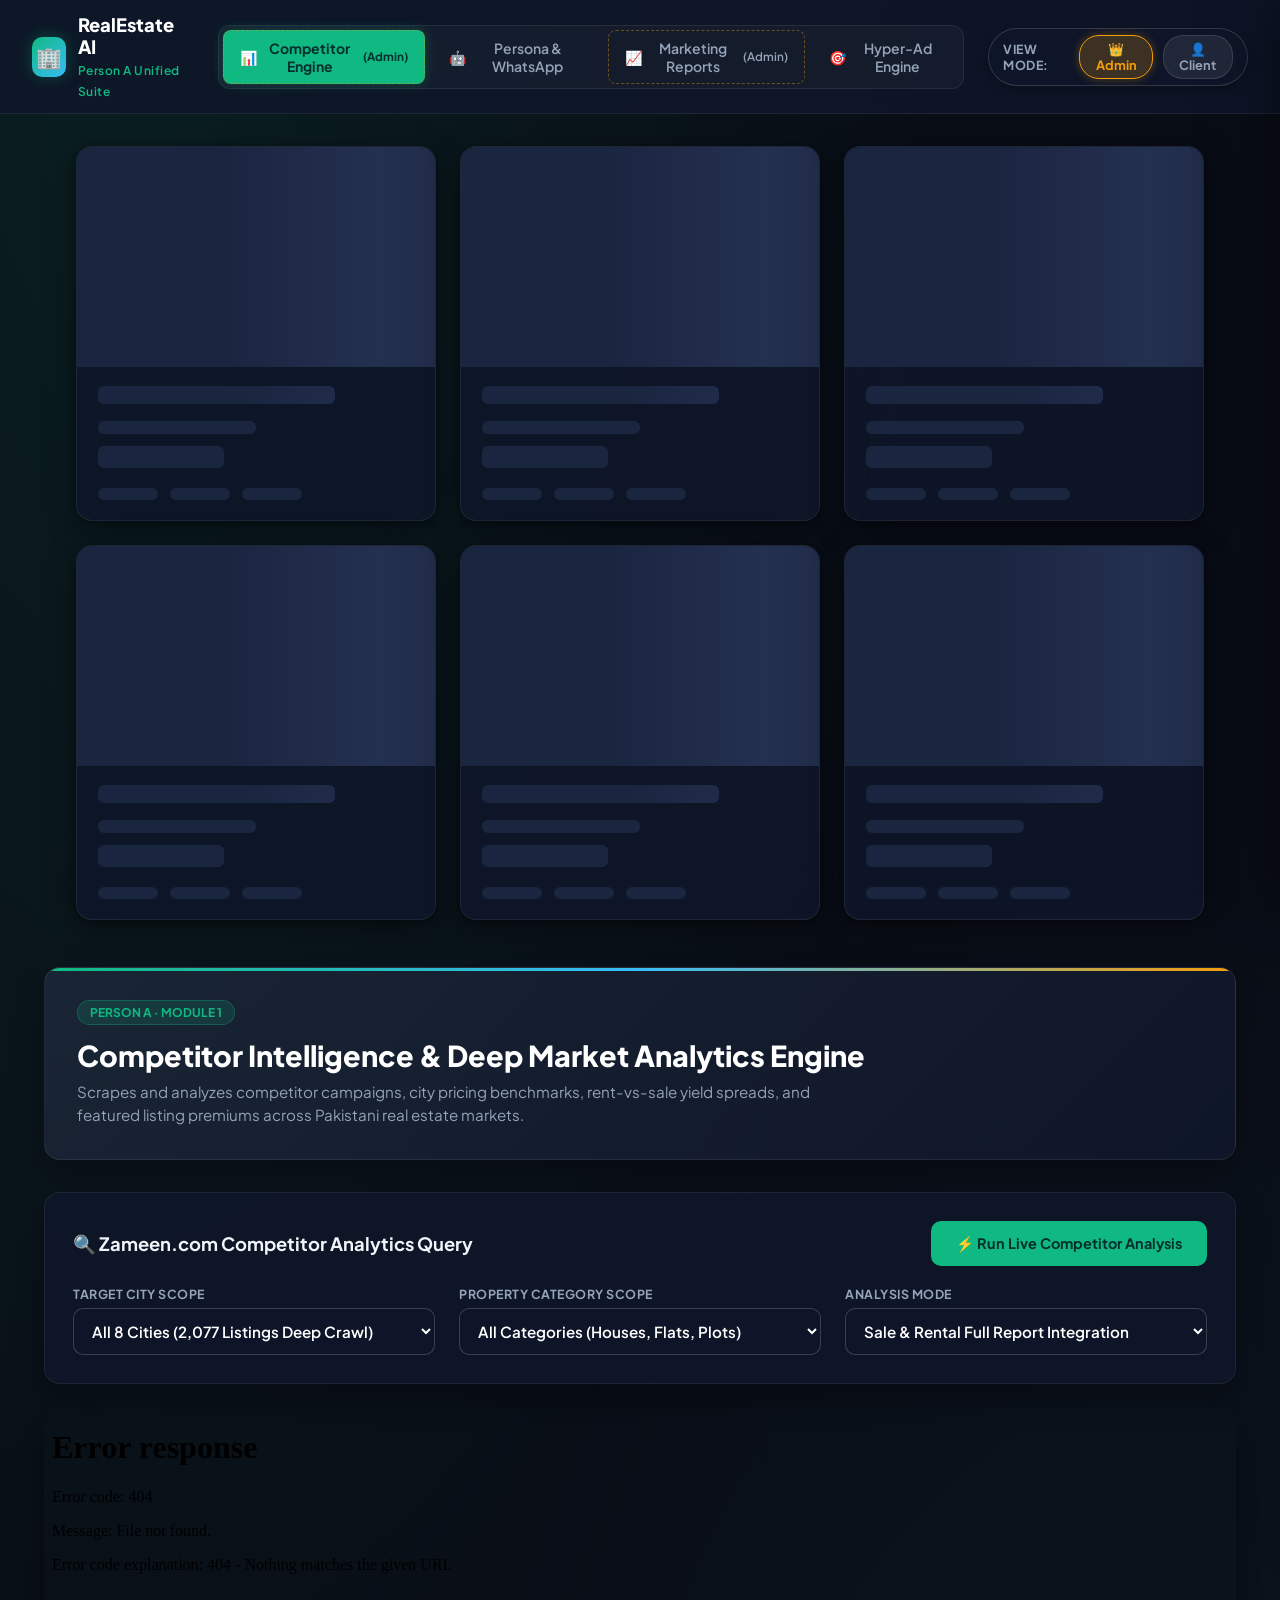
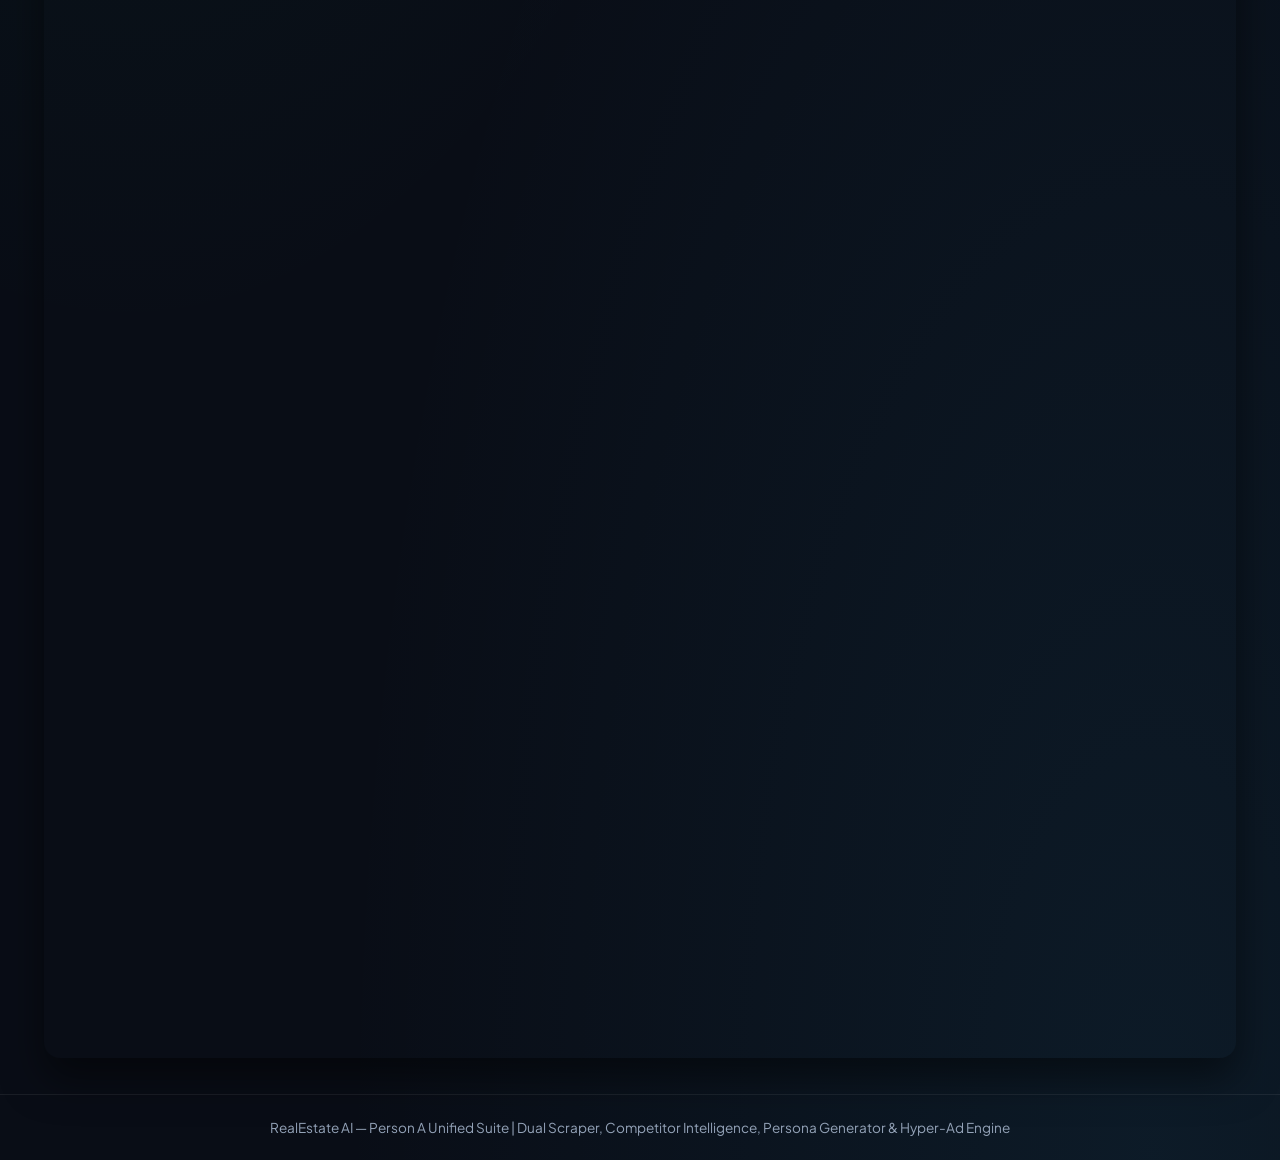
==== index.html @ 5a1445ab "Initial commit: AI Automation in Real Estate project" ====
<!DOCTYPE html>
<html lang="en">

<head>
  <meta charset="UTF-8">
  <meta name="viewport" content="width=device-width, initial-scale=1.0">
  <title>RealEstate AI — Person A Unified Intelligence & Lead Suite</title>
  <link rel="preconnect" href="https://fonts.googleapis.com">
  <link rel="preconnect" href="https://fonts.gstatic.com" crossorigin>
  <link href="https://fonts.googleapis.com/css2?family=Plus+Jakarta+Sans:wght@300;400;500;600;700;800&display=swap"
    rel="stylesheet">
  <style>
    :root {
      --bg-dark: #090d16;
      --card-bg: rgba(22, 30, 46, 0.75);
      --card-border: rgba(255, 255, 255, 0.08);
      --primary: #10b981;
      --primary-glow: rgba(16, 185, 129, 0.3);
      --secondary: #38bdf8;
      --accent: #f59e0b;
      --danger: #ef4444;
      --text-main: #f8fafc;
      --text-muted: #94a3b8;
      --radius: 16px;
    }

    * {
      box-sizing: border-box;
      margin: 0;
      padding: 0;
      font-family: 'Plus Jakarta Sans', sans-serif;
    }

    html {
      scroll-behavior: smooth;
    }

    ::selection {
      background: rgba(16, 185, 129, 0.35);
      color: #fff;
    }

    ::-webkit-scrollbar {
      width: 8px;
      height: 8px;
    }

    ::-webkit-scrollbar-track {
      background: var(--bg-dark);
    }

    ::-webkit-scrollbar-thumb {
      background: #253046;
      border-radius: 8px;
    }

    ::-webkit-scrollbar-thumb:hover {
      background: #324066;
    }

    body {
      background-color: var(--bg-dark);
      background-image:
        radial-gradient(circle at 10% 10%, rgba(16, 185, 129, 0.12) 0%, transparent 40%),
        radial-gradient(circle at 90% 90%, rgba(56, 189, 248, 0.10) 0%, transparent 40%);
      color: var(--text-main);
      min-height: 100vh;
      display: flex;
      flex-direction: column;
    }

    /* TOP NAVBAR */
    navbar {
      background: rgba(15, 23, 42, 0.85);
      backdrop-filter: blur(16px);
      border-bottom: 1px solid var(--card-border);
      position: sticky;
      top: 0;
      z-index: 1000;
      padding: 0.85rem 2rem;
      display: flex;
      align-items: center;
      justify-content: space-between;
      gap: 1.5rem;
    }

    .brand {
      display: flex;
      align-items: center;
      gap: 12px;
      text-decoration: none;
    }

    .brand-logo {
      width: 40px;
      height: 40px;
      border-radius: 10px;
      background: linear-gradient(135deg, var(--primary), var(--secondary));
      display: flex;
      align-items: center;
      justify-content: center;
      font-size: 1.3rem;
      box-shadow: 0 0 15px var(--primary-glow);
    }

    .brand-text h1 {
      font-size: 1.15rem;
      font-weight: 800;
      color: #fff;
      line-height: 1.2;
    }

    .brand-text span {
      font-size: 0.75rem;
      color: var(--primary);
      font-weight: 600;
      letter-spacing: 0.5px;
    }

    /* NAV TABS */
    .nav-tabs {
      display: flex;
      align-items: center;
      gap: 8px;
      background: rgba(255, 255, 255, 0.03);
      padding: 4px;
      border-radius: 12px;
      border: 1px solid rgba(255, 255, 255, 0.08);
    }

    .nav-tab {
      padding: 8px 16px;
      border-radius: 8px;
      font-size: 0.875rem;
      font-weight: 600;
      color: var(--text-muted);
      cursor: pointer;
      border: none;
      background: transparent;
      transition: all 0.2s ease;
      display: flex;
      align-items: center;
      gap: 6px;
    }

    .nav-tab:hover {
      color: #fff;
      background: rgba(255, 255, 255, 0.05);
    }

    .nav-tab.active {
      background: var(--primary);
      color: #042f2e;
      box-shadow: 0 0 12px var(--primary-glow);
      font-weight: 700;
    }

    .nav-tab.admin-only {
      border: 1px dashed rgba(245, 158, 11, 0.4);
    }

    /* ROLE SWITCHER */
    .role-switcher {
      display: flex;
      align-items: center;
      gap: 10px;
      background: rgba(15, 23, 42, 0.9);
      padding: 6px 14px;
      border-radius: 30px;
      border: 1px solid rgba(255, 255, 255, 0.15);
      box-shadow: 0 4px 12px rgba(0, 0, 0, 0.3);
    }

    .role-label {
      font-size: 0.78rem;
      font-weight: 700;
      color: var(--text-muted);
      text-transform: uppercase;
      letter-spacing: 0.5px;
    }

    .switch-btn {
      background: rgba(255, 255, 255, 0.08);
      border: 1px solid rgba(255, 255, 255, 0.12);
      color: var(--text-muted);
      padding: 5px 12px;
      border-radius: 20px;
      font-size: 0.8rem;
      font-weight: 700;
      cursor: pointer;
      transition: all 0.2s ease;
    }

    .switch-btn.active-admin {
      background: rgba(245, 158, 11, 0.2);
      border-color: var(--accent);
      color: var(--accent);
      box-shadow: 0 0 10px rgba(245, 158, 11, 0.3);
    }

    .switch-btn.active-client {
      background: rgba(56, 189, 248, 0.2);
      border-color: var(--secondary);
      color: var(--secondary);
      box-shadow: 0 0 10px rgba(56, 189, 248, 0.3);
    }

    /* MAIN CONTAINER */
    .main-container {
      max-width: 1240px;
      width: 100%;
      margin: 2rem auto;
      padding: 0 1.5rem;
      flex-grow: 1;
    }

    /* MODULE VIEWS */
    .module-view {
      display: none;
      animation: viewFade 0.4s cubic-bezier(0.16, 1, 0.3, 1) forwards;
    }

    .module-view.active {
      display: block;
    }

    @keyframes viewFade {
      from {
        opacity: 0;
        transform: translateY(12px);
      }

      to {
        opacity: 1;
        transform: translateY(0);
      }
    }

    /* MODULE HEADER BANNER */
    .module-banner {
      background: linear-gradient(135deg, rgba(30, 41, 59, 0.8) 0%, rgba(15, 23, 42, 0.9) 100%);
      border: 1px solid var(--card-border);
      border-radius: var(--radius);
      padding: 2rem;
      margin-bottom: 2rem;
      position: relative;
      overflow: hidden;
      box-shadow: 0 12px 30px rgba(0, 0, 0, 0.3);
    }

    .module-banner::before {
      content: '';
      position: absolute;
      top: 0;
      left: 0;
      right: 0;
      height: 3px;
      background: linear-gradient(90deg, var(--primary), var(--secondary), var(--accent));
    }

    .banner-badge {
      display: inline-flex;
      align-items: center;
      gap: 6px;
      background: rgba(16, 185, 129, 0.15);
      border: 1px solid rgba(16, 185, 129, 0.3);
      color: var(--primary);
      padding: 4px 12px;
      border-radius: 20px;
      font-size: 0.75rem;
      font-weight: 700;
      text-transform: uppercase;
      margin-bottom: 0.75rem;
    }

    .banner-title {
      font-size: 1.8rem;
      font-weight: 800;
      color: #fff;
      margin-bottom: 0.5rem;
    }

    .banner-subtitle {
      color: var(--text-muted);
      font-size: 0.95rem;
      max-width: 750px;
      line-height: 1.5;
    }

    /* CARD STYLES */
    .card {
      background: var(--card-bg);
      backdrop-filter: blur(16px);
      border: 1px solid var(--card-border);
      border-radius: var(--radius);
      padding: 1.75rem;
      margin-bottom: 1.5rem;
      box-shadow: 0 14px 30px rgba(0, 0, 0, 0.3);
      transition: border-color 0.25s ease, box-shadow 0.25s ease;
    }

    .card-header {
      font-size: 1.15rem;
      font-weight: 700;
      margin-bottom: 1.25rem;
      display: flex;
      align-items: center;
      justify-content: space-between;
    }

    /* GRID LAYOUTS */
    .grid-2 {
      display: grid;
      grid-template-columns: 1fr 1fr;
      gap: 1.5rem;
    }

    .grid-3 {
      display: grid;
      grid-template-columns: repeat(3, 1fr);
      gap: 1.5rem;
    }

    .grid-4 {
      display: grid;
      grid-template-columns: repeat(4, 1fr);
      gap: 1.25rem;
    }

    @media (max-width: 900px) {

      .grid-2,
      .grid-3,
      .grid-4 {
        grid-template-columns: 1fr;
      }
    }

    /* KPI STAT CARDS */
    .kpi-card {
      background: rgba(15, 23, 42, 0.7);
      border: 1px solid rgba(255, 255, 255, 0.1);
      border-radius: 14px;
      padding: 1.25rem;
      display: flex;
      flex-direction: column;
      gap: 8px;
    }

    .kpi-icon {
      font-size: 1.5rem;
    }

    .kpi-label {
      font-size: 0.8rem;
      font-weight: 700;
      color: var(--text-muted);
      text-transform: uppercase;
      letter-spacing: 0.5px;
    }

    .kpi-value {
      font-size: 1.6rem;
      font-weight: 800;
      color: #fff;
    }

    .kpi-trend {
      font-size: 0.8rem;
      font-weight: 600;
      color: var(--primary);
      display: flex;
      align-items: center;
      gap: 4px;
    }

    /* BUTTON STYLES */
    .btn {
      padding: 12px 24px;
      border-radius: 10px;
      font-weight: 700;
      font-size: 0.9rem;
      cursor: pointer;
      border: 1px solid transparent;
      transition: all 0.2s ease;
      display: inline-flex;
      align-items: center;
      gap: 8px;
    }

    .btn-primary {
      background: var(--primary);
      color: #042f2e;
    }

    .btn-primary:hover {
      background: #34d399;
      box-shadow: 0 0 20px var(--primary-glow);
    }

    .btn-secondary {
      background: rgba(255, 255, 255, 0.08);
      border-color: rgba(255, 255, 255, 0.12);
      color: #fff;
    }

    /* FORM CONTROLS */
    .form-control {
      width: 100%;
      background: rgba(15, 23, 42, 0.8);
      border: 1px solid rgba(255, 255, 255, 0.18);
      border-radius: 10px;
      padding: 12px 14px;
      color: #fff;
      font-size: 0.95rem;
      font-weight: 600;
      outline: none;
      transition: all 0.2s ease;
    }

    /* LOADING OVERLAY ANIMATION */
    .loader-box {
      background: rgba(15, 23, 42, 0.95);
      border: 1px solid var(--primary);
      border-radius: 16px;
      padding: 3rem 2rem;
      text-align: center;
      box-shadow: 0 0 30px var(--primary-glow);
      display: flex;
      flex-direction: column;
      align-items: center;
      gap: 1.25rem;
      margin-bottom: 2rem;
    }

    .spinner-ring {
      width: 60px;
      height: 60px;
      border: 5px solid rgba(16, 185, 129, 0.15);
      border-top-color: var(--primary);
      border-right-color: var(--secondary);
      border-radius: 50%;
      animation: spin 0.8s linear infinite;
    }

    @keyframes spin {
      to {
        transform: rotate(360deg);
      }
    }

    /* AD PREVIEW CANVAS */
    .ad-card {
      background: #0f172a;
      border: 1px solid rgba(255, 255, 255, 0.15);
      border-radius: 16px;
      overflow: hidden;
      box-shadow: 0 16px 32px rgba(0, 0, 0, 0.5);
    }

    .ad-header {
      padding: 1rem;
      display: flex;
      align-items: center;
      gap: 10px;
      border-bottom: 1px solid rgba(255, 255, 255, 0.08);
    }

    .ad-avatar {
      width: 36px;
      height: 36px;
      border-radius: 50%;
      background: linear-gradient(135deg, var(--primary), var(--secondary));
      display: flex;
      align-items: center;
      justify-content: center;
      font-weight: 800;
      color: #000;
    }

    .ad-body {
      padding: 1.25rem;
    }

    .ad-creative-box {
      height: 220px;
      background: linear-gradient(135deg, #1e293b 0%, #0f172a 100%);
      border-radius: 12px;
      margin: 1rem 0;
      padding: 1.5rem;
      display: flex;
      flex-direction: column;
      justify-content: space-between;
      border: 1px solid rgba(255, 255, 255, 0.1);
    }

    .ad-tag {
      align-self: flex-start;
      background: rgba(16, 185, 129, 0.2);
      border: 1px solid var(--primary);
      color: var(--primary);
      font-size: 0.75rem;
      font-weight: 800;
      padding: 4px 10px;
      border-radius: 20px;
      text-transform: uppercase;
    }

    .ad-headline {
      font-size: 1.3rem;
      font-weight: 800;
      color: #fff;
      line-height: 1.3;
    }

    .ad-footer {
      padding: 1rem 1.25rem;
      background: rgba(255, 255, 255, 0.02);
      border-top: 1px solid rgba(255, 255, 255, 0.08);
      display: flex;
      justify-content: space-between;
      align-items: center;
    }

    /* RESTRICTED ACCESS SCREEN */
    .restricted-box {
      text-align: center;
      padding: 4rem 2rem;
      background: rgba(15, 23, 42, 0.7);
      border: 1px dashed rgba(239, 68, 68, 0.4);
      border-radius: var(--radius);
    }

    .restricted-icon {
      font-size: 3rem;
      margin-bottom: 1rem;
    }

    /* FOOTER */
    footer {
      border-top: 1px solid var(--card-border);
      padding: 1.5rem;
      text-align: center;
      font-size: 0.85rem;
      color: var(--text-muted);
      margin-top: auto;
    }

    /* ── Virtual HD Tour button on property cards ─────────────────────────────── */
    .btn-hd-tour {
      padding: 8px 14px;
      border-radius: 8px;
      font-size: 0.8rem;
      font-weight: 700;
      cursor: pointer;
      border: 1px solid rgba(56, 189, 248, 0.5);
      background: rgba(56, 189, 248, 0.1);
      color: #38bdf8;
      transition: all 0.2s ease;
      white-space: nowrap;
    }

    .btn-hd-tour:hover {
      background: rgba(56, 189, 248, 0.22);
      border-color: #38bdf8;
      box-shadow: 0 0 12px rgba(56, 189, 248, 0.3);
      transform: translateY(-1px);
    }

    /* ── HD Tour Side Panel ─────────────────────────────────────────────── */
    #hdTourOverlay {
      display: none;
      position: fixed;
      inset: 0;
      background: rgba(0, 0, 0, 0.65);
      z-index: 9000;
      backdrop-filter: blur(4px);
    }

    #hdTourPanel {
      position: fixed;
      top: 0;
      right: -700px;
      width: min(680px, 96vw);
      height: 100vh;
      background: #0f172a;
      border-left: 1px solid rgba(56, 189, 248, 0.25);
      box-shadow: -20px 0 60px rgba(0, 0, 0, 0.6);
      z-index: 9001;
      display: flex;
      flex-direction: column;
      transition: right 0.4s cubic-bezier(.16, 1, .3, 1);
      overflow: hidden;
    }

    #hdTourPanel.open {
      right: 0;
    }

    .hd-tour-header {
      padding: 1.2rem 1.5rem;
      background: linear-gradient(135deg, #0a1628, #0f1f3d);
      border-bottom: 1px solid rgba(56, 189, 248, 0.2);
      display: flex;
      justify-content: space-between;
      align-items: center;
    }

    .hd-tour-header h2 {
      font-size: 1.1rem;
      font-weight: 800;
      color: #fff;
      display: flex;
      align-items: center;
      gap: 0.5rem;
    }

    .hd-tour-close {
      background: rgba(255, 255, 255, 0.08);
      border: none;
      color: #94a3b8;
      width: 34px;
      height: 34px;
      border-radius: 8px;
      cursor: pointer;
      font-size: 1.1rem;
      transition: all .2s;
    }

    .hd-tour-close:hover {
      background: rgba(239, 68, 68, 0.15);
      color: #f87171;
    }

    #hdTourBody {
      flex: 1;
      overflow-y: auto;
      padding: 1rem 1.2rem;
    }

    #hdTourBody::-webkit-scrollbar {
      width: 6px;
    }

    #hdTourBody::-webkit-scrollbar-track {
      background: #0f172a;
    }

    #hdTourBody::-webkit-scrollbar-thumb {
      background: #253046;
      border-radius: 4px;
    }

    .sector-tour-item {
      margin-bottom: 1rem;
      border: 1px solid rgba(255, 255, 255, 0.07);
      border-radius: 14px;
      overflow: hidden;
      transition: border-color .2s;
    }

    .sector-tour-item.active {
      border-color: rgba(56, 189, 248, 0.45);
    }

    .sector-tour-toggle {
      width: 100%;
      padding: 1rem 1.2rem;
      background: rgba(255, 255, 255, 0.04);
      border: none;
      cursor: pointer;
      text-align: left;
      display: flex;
      align-items: center;
      justify-content: space-between;
      color: #f1f5f9;
      font-family: inherit;
      transition: background .2s;
    }

    .sector-tour-toggle:hover {
      background: rgba(56, 189, 248, 0.08);
    }

    .sector-tour-toggle .stl {
      font-size: 1rem;
      font-weight: 700;
    }

    .sector-tour-toggle .stag {
      font-size: 0.75rem;
      color: #64748b;
      margin-top: 2px;
    }

    .sector-tour-toggle .arr {
      color: #38bdf8;
      font-size: 1rem;
      transition: transform .3s;
    }

    .sector-tour-item.active .arr {
      transform: rotate(180deg);
    }

    .sector-tour-body {
      display: none;
      padding: 1rem;
      background: rgba(0, 0, 0, 0.15);
    }

    .sector-tour-item.active .sector-tour-body {
      display: block;
    }

    .sector-video-frame {
      width: 100%;
      aspect-ratio: 16/9;
      border-radius: 10px;
      overflow: hidden;
      border: 1px solid rgba(56, 189, 248, 0.2);
      margin-bottom: 0.9rem;
    }

    .sector-video-frame iframe {
      width: 100%;
      height: 100%;
      border: none;
    }

    .sector-desc {
      font-size: 0.85rem;
      color: #94a3b8;
      line-height: 1.7;
    }

    .hd-tour-loading {
      text-align: center;
      padding: 3rem;
      color: #475569;
      font-size: 0.9rem;
    }
  </style>
  <link rel="stylesheet" href="/static/css/luxury_theme.css">
</head>

<body>

  <!-- TOP NAVBAR -->
  <navbar>
    <a href="#" class="brand">
      <div class="brand-logo">🏢</div>
      <div class="brand-text">
        <h1>RealEstate AI</h1>
        <span>Person A Unified Suite</span>
      </div>
    </a>

    <!-- NAVIGATION TABS -->
    <div class="nav-tabs">
      <button class="nav-tab admin-only" id="tabMod1" onclick="switchTab('mod1')">
        <span>📊</span> Competitor Engine <small>(Admin)</small>
      </button>
      <button class="nav-tab" id="tabMod3" onclick="switchTab('mod3')">
        <span>🤖</span> Persona &amp; WhatsApp
      </button>
      <button class="nav-tab admin-only" id="tabMod5" onclick="switchTab('mod5')">
        <span>📈</span> Marketing Reports <small>(Admin)</small>
      </button>
      <button class="nav-tab" id="tabMod8" onclick="switchTab('mod8')">
        <span>🎯</span> Hyper-Ad Engine
      </button>
    </div>

    <!-- ROLE SWITCHER -->
    <div class="role-switcher">
      <span class="role-label">View Mode:</span>
      <button class="switch-btn active-admin" id="btnRoleAdmin" onclick="setRole('admin')">👑 Admin</button>
      <button class="switch-btn" id="btnRoleClient" onclick="setRole('client')">👤 Client</button>
    </div>
  </navbar>

  <!-- MAIN CONTAINER -->
  <div class="main-container">
    <section id="propertyShowcase" class="property-showcase"></section>

    <!-- ================================================================= -->
    <!-- MODULE 1: COMPETITOR INTELLIGENCE ENGINE (ADMIN ONLY) -->
    <!-- ================================================================= -->
    <div class="module-view" id="viewMod1">
      <div class="module-banner">
        <div class="banner-badge">Person A · Module 1</div>
        <div class="banner-title">Competitor Intelligence &amp; Deep Market Analytics Engine</div>
        <div class="banner-subtitle">
          Scrapes and analyzes competitor campaigns, city pricing benchmarks, rent-vs-sale yield spreads, and featured
          listing premiums across Pakistani real estate markets.
        </div>
      </div>

      <!-- ADMIN CHECK WRAPPER -->
      <div id="adminContentMod1">
        <!-- FILTER CONTROLS -->
        <div class="card">
          <div class="card-header">
            <span>🔍 Zameen.com Competitor Analytics Query</span>
            <button class="btn btn-primary" id="btnRunComp" onclick="runCompetitorAnalysis()">
              ⚡ Run Live Competitor Analysis
            </button>
          </div>

          <div class="grid-3">
            <div>
              <label class="role-label" style="display:block; margin-bottom:6px;">Target City Scope</label>
              <select class="form-control" id="compCity">
                <option value="All">All 8 Cities (2,077 Listings Deep Crawl)</option>
                <option value="Islamabad">Islamabad (Capital Zone)</option>
                <option value="Karachi">Karachi (Commercial Powerhouse)</option>
                <option value="Lahore">Lahore (Cultural Hub)</option>
                <option value="Rawalpindi">Rawalpindi (Twin City Hub)</option>
                <option value="Faisalabad">Faisalabad</option>
                <option value="Multan">Multan</option>
                <option value="Peshawar">Peshawar</option>
                <option value="Quetta">Quetta</option>
              </select>
            </div>

            <div>
              <label class="role-label" style="display:block; margin-bottom:6px;">Property Category Scope</label>
              <select class="form-control" id="compType">
                <option value="All">All Categories (Houses, Flats, Plots)</option>
                <option value="House">Houses &amp; Independent Villas</option>
                <option value="Flat">Flats &amp; Urban Apartments</option>
              </select>
            </div>

            <div>
              <label class="role-label" style="display:block; margin-bottom:6px;">Analysis Mode</label>
              <select class="form-control" id="compMode">
                <option value="all">Sale &amp; Rental Full Report Integration</option>
                <option value="for_sale">For Sale Market Deep-Dive</option>
                <option value="for_rent">Rental Yield &amp; Monthly Rent Intelligence</option>
              </select>
            </div>
          </div>
        </div>

        <!-- PROGRESS LOADER OVERLAY -->
        <div class="loader-box" id="compLoader" style="display:none; flex-direction:column; gap:1.5rem; padding:3rem;">
          <!-- Top icon + heading -->
          <div style="text-align:center;">
            <div
              style="font-size:2.5rem; margin-bottom:0.5rem; animation: spinGlow 2s linear infinite; display:inline-block;">
              🤖</div>
            <h3 style="font-size:1.35rem; font-weight:800; color:#fff; margin-bottom:4px;">
              Scraping &amp; Analyzing Zameen.com Competitor Inventory...
            </h3>
            <p id="loaderStatusText" style="color:var(--primary); font-weight:600; font-size:0.9rem;">
              📡 Initializing live Zameen.com connection...
            </p>
          </div>

          <!-- Progress bar -->
          <div style="width:100%; max-width:600px; margin:0 auto;">
            <div style="display:flex; justify-content:space-between; align-items:center; margin-bottom:8px;">
              <span
                style="font-size:0.8rem; color:var(--text-muted); font-weight:600; text-transform:uppercase; letter-spacing:0.5px;"
                id="progressLabel">Starting...</span>
              <span style="font-size:1.1rem; font-weight:800; color:var(--primary);" id="progressPct">0%</span>
            </div>
            <div
              style="width:100%; height:14px; background:rgba(255,255,255,0.06); border-radius:99px; overflow:hidden; border:1px solid rgba(255,255,255,0.08); position:relative;">
              <div id="progressBarFill"
                style="height:100%; width:0%; border-radius:99px; background:linear-gradient(90deg,#10b981,#38bdf8,#10b981); background-size:200% 100%; transition:width 0.6s ease; animation:barShimmer 2s linear infinite;">
              </div>
            </div>
            <div
              style="display:flex; justify-content:space-between; margin-top:6px; font-size:0.72rem; color:var(--text-muted);">
              <span>0%</span><span>25%</span><span>50%</span><span>75%</span><span>100%</span>
            </div>
          </div>

          <!-- Stage indicators -->
          <div style="display:flex; gap:1rem; justify-content:center; flex-wrap:wrap;">
            <div class="stage-chip" id="stage1"
              style="display:inline-flex; align-items:center; gap:6px; background:rgba(16,185,129,0.15); border:1px solid rgba(16,185,129,0.3); color:var(--primary); padding:6px 14px; border-radius:30px; font-size:0.8rem; font-weight:600;">
              🔗 Connecting</div>
            <div class="stage-chip" id="stage2"
              style="display:inline-flex; align-items:center; gap:6px; background:rgba(255,255,255,0.04); border:1px solid rgba(255,255,255,0.1); color:var(--text-muted); padding:6px 14px; border-radius:30px; font-size:0.8rem; font-weight:600;">
              🏙️ Scraping Cities</div>
            <div class="stage-chip" id="stage3"
              style="display:inline-flex; align-items:center; gap:6px; background:rgba(255,255,255,0.04); border:1px solid rgba(255,255,255,0.1); color:var(--text-muted); padding:6px 14px; border-radius:30px; font-size:0.8rem; font-weight:600;">
              🔁 Deduplicating</div>
            <div class="stage-chip" id="stage4"
              style="display:inline-flex; align-items:center; gap:6px; background:rgba(255,255,255,0.04); border:1px solid rgba(255,255,255,0.1); color:var(--text-muted); padding:6px 14px; border-radius:30px; font-size:0.8rem; font-weight:600;">
              📊 Generating Report</div>
          </div>

          <p style="text-align:center; font-size:0.78rem; color:var(--text-muted);">⏱️ This scrape typically takes 5–15
            minutes — please don't close the tab.</p>
        </div>

        <style>
          @keyframes barShimmer {
            0% {
              background-position: 0% 0
            }

            100% {
              background-position: 200% 0
            }
          }

          @keyframes spinGlow {
            0% {
              transform: rotate(0deg) scale(1);
            }

            50% {
              transform: rotate(180deg) scale(1.1);
            }

            100% {
              transform: rotate(360deg) scale(1);
            }
          }
        </style>


        <!-- FULL DETAILED COMPETITOR INTELLIGENCE REPORT EMBEDDED -->
        <div id="compReportOutput">
          <iframe id="compReportIframe" src="data/competitor_report.html"
            style="width:100%; height:1250px; border:none; border-radius:16px; box-shadow:0 20px 40px rgba(0,0,0,0.5);"></iframe>
        </div>

      </div>
    </div>

    <!-- ================================================================= -->
    <!-- MODULE 3: AI BUYER PERSONA & WHATSAPP ENGINE (ALL USERS) -->
    <!-- ================================================================= -->
    <div class="module-view" id="viewMod3">
      <div class="module-banner">
        <div class="banner-badge">Person A · Module 3</div>
        <div class="banner-title">AI Buyer Persona Profiler &amp; WhatsApp Engine</div>
        <div class="banner-subtitle">
          Qualifies real estate leads into dynamic buyer personas, recommends platform channel ratings, and
          auto-generates formatted WhatsApp posts with recipient phone deep-linking.
        </div>
      </div>

      <!-- EMBEDDED PERSONA WIZARD APPLICATION -->
      <iframe src="persona_app.html"
        style="width:100%; height:950px; border:none; border-radius:16px; box-shadow:0 20px 40px rgba(0,0,0,0.5);"></iframe>
    </div>

    <!-- ================================================================= -->
    <!-- MODULE 5: MARKETING PERFORMANCE REPORT GENERATOR (ADMIN ONLY) -->
    <!-- ================================================================= -->
    <div class="module-view" id="viewMod5">
      <div class="module-banner">
        <div class="banner-badge">Person A · Module 5</div>
        <div class="banner-title">Marketing Report Generator &amp; AI Recommendations</div>
        <div class="banner-subtitle">
          Automatically aggregates multi-channel lead acquisition metrics, generates ROI reports, and provides AI
          strategic guidance.
        </div>
      </div>

      <div id="adminContentMod5">
        <!-- METRIC CARDS -->
        <div class="grid-4" style="margin-bottom:1.5rem;">
          <div class="kpi-card">
            <div class="kpi-icon">🎯</div>
            <div class="kpi-label">Lead Conversion Rate</div>
            <div class="kpi-value">18.4%</div>
            <div class="kpi-trend">↑ 3.1% this month</div>
          </div>

          <div class="kpi-card">
            <div class="kpi-icon">💵</div>
            <div class="kpi-label">Avg Cost Per Qualified Lead</div>
            <div class="kpi-value">PKR 1,420</div>
            <div class="kpi-trend" style="color:var(--secondary);">↓ 12% Cost Reduction</div>
          </div>

          <div class="kpi-card">
            <div class="kpi-icon">📲</div>
            <div class="kpi-label">WhatsApp Post Shares</div>
            <div class="kpi-value">1,248</div>
            <div class="kpi-trend">✓ 98% Open Rate</div>
          </div>

          <div class="kpi-card">
            <div class="kpi-icon">👑</div>
            <div class="kpi-label">Marketing Return (ROI)</div>
            <div class="kpi-value">4.85x</div>
            <div class="kpi-trend">↑ Top Performer</div>
          </div>
        </div>

        <!-- CHANNEL PERFORMANCE BREAKDOWN -->
        <div class="card">
          <div class="card-header">
            <span>📊 Channel Lead Performance</span>
            <button class="btn btn-secondary" onclick="alert('Exporting PDF Performance Report...')">
              📥 Export Full Report
            </button>
          </div>

          <table class="data-table">
            <thead>
              <tr>
                <th>Marketing Channel</th>
                <th>Target Persona</th>
                <th>Total Enquiries</th>
                <th>Qualified Leads</th>
                <th>Conversion %</th>
                <th>Channel Status</th>
              </tr>
            </thead>
            <tbody>
              <tr>
                <td><strong>WhatsApp Direct Broadcast</strong></td>
                <td>Young Investors</td>
                <td>485</td>
                <td>312</td>
                <td>64.3%</td>
                <td><span style="color:var(--primary); font-weight:700;">🟢 Top Converter</span></td>
              </tr>
              <tr>
                <td><strong>Instagram Reels Video</strong></td>
                <td>First-Time Homebuyers</td>
                <td>620</td>
                <td>280</td>
                <td>45.1%</td>
                <td><span style="color:var(--primary); font-weight:700;">🟢 High Engagement</span></td>
              </tr>
              <tr>
                <td><strong>Facebook Meta Ads</strong></td>
                <td>Family Upgraders</td>
                <td>390</td>
                <td>145</td>
                <td>37.1%</td>
                <td><span style="color:var(--accent); font-weight:700;">🟡 Steady Yield</span></td>
              </tr>
              <tr>
                <td><strong>LinkedIn B2B Network</strong></td>
                <td>Luxury Real Estate Seekers</td>
                <td>180</td>
                <td>95</td>
                <td>52.7%</td>
                <td><span style="color:var(--secondary); font-weight:700;">🔵 Executive Quality</span></td>
              </tr>
            </tbody>
          </table>
        </div>
      </div>
    </div>

    <!-- ================================================================= -->
    <!-- MODULE 8: HYPER-PERSONALIZED ADVERTISEMENT ENGINE (ALL USERS) -->
    <!-- ================================================================= -->
    <div class="module-view" id="viewMod8">
      <div class="module-banner">
        <div class="banner-badge">Person A · Module 8</div>
        <div class="banner-title">Hyper-Personalized Advertisement Engine</div>
        <div class="banner-subtitle">
          Generates tailored real estate advertisement copy, visual headlines, and targeted specs customized
          specifically to individual customer buyer preferences.
        </div>
      </div>

      <div class="grid-2">
        <!-- AD GENERATOR CONTROLS -->
        <div class="card">
          <div class="card-header">
            <span>⚙️ Configure Ad Parameters</span>
          </div>

          <div style="margin-bottom:1.25rem;">
            <label class="role-label" style="display:block; margin-bottom:6px;">Target Buyer Segment</label>
            <select class="form-control" id="adPersona" onchange="generateHyperAd()">
              <option value="investor">Young Investor (High Yield &amp; Growth)</option>
              <option value="first_buyer">First-Time Buyer (Security &amp; Installments)</option>
              <option value="family">Family Upgrader (Space, Schools &amp; Parks)</option>
              <option value="luxury">Luxury Seeker (Executive Privacy &amp; Penthouses)</option>
            </select>
          </div>

          <div style="margin-bottom:1.25rem;">
            <label class="role-label" style="display:block; margin-bottom:6px;">Target City</label>
            <select class="form-control" id="adCity" onchange="generateHyperAd()">
              <option value="Islamabad">Islamabad</option>
              <option value="Lahore">Lahore</option>
              <option value="Karachi">Karachi</option>
              <option value="Rawalpindi">Rawalpindi</option>
            </select>
          </div>

          <div style="margin-bottom:1.5rem;">
            <label class="role-label" style="display:block; margin-bottom:6px;">Ad Format / Platform</label>
            <select class="form-control" id="adPlatform" onchange="generateHyperAd()">
              <option value="instagram">Instagram Reel / Feed Banner</option>
              <option value="facebook">Facebook Sponsored Post</option>
              <option value="whatsapp">WhatsApp Direct Promo Card</option>
              <option value="linkedin">LinkedIn Executive Sponsored Ad</option>
            </select>
          </div>

          <button class="btn btn-primary" style="width:100%; justify-content:center;" onclick="generateHyperAd()">
            ✨ Generate Hyper-Personalized Creative
          </button>
        </div>

        <!-- LIVE AD CREATIVE PREVIEW CANVAS -->
        <div class="ad-card">
          <div class="ad-header">
            <div class="ad-avatar">AI</div>
            <div>
              <div style="font-weight:700; font-size:0.9rem; color:#fff;" id="adBrandName">RealEstate AI Marketing</div>
              <div style="font-size:0.75rem; color:var(--text-muted);" id="adPlatformTag">Sponsored · Instagram Banner
              </div>
            </div>
          </div>

          <div class="ad-body">
            <div class="ad-creative-box" id="adBox">
              <div class="ad-tag" id="adTagText">HIGH YIELD INVESTOR</div>
              <div class="ad-headline" id="adHeadlineText">
                14% Guaranteed Rental Yield in Top City Islamabad
              </div>
            </div>

            <p id="adBodyText"
              style="font-size:0.875rem; color:var(--text-muted); line-height:1.5; margin-bottom:1rem;">
              Targeted ROI deal with instant pre-launch pricing. High appreciation potential for smart capital
              deployment.
            </p>
          </div>

          <div class="ad-footer">
            <span style="font-size:0.8rem; color:var(--primary); font-weight:700;" id="adCta">
              📲 Tap to Calculate ROI via WhatsApp
            </span>
            <button class="btn btn-secondary" style="padding:6px 14px; font-size:0.8rem;" onclick="copyAdCopy()">
              📋 Copy Ad Copy
            </button>
          </div>
        </div>
      </div>
    </div>

    <!-- RESTRICTED ACCESS WARNING SCREEN (FOR CLIENT VIEW ON ADMIN TABS) -->
    <div class="restricted-box" id="restrictedView" style="display:none;">
      <div class="restricted-icon">👑</div>
      <h2 style="font-size:1.5rem; font-weight:800; color:#fff; margin-bottom:0.5rem;">
        Admin-Only Module Access
      </h2>
      <p style="color:var(--text-muted); max-width:500px; margin:0 auto 1.5rem auto; font-size:0.925rem;">
        This module is reserved for platform Administrators. Switch to <strong>👑 Admin View</strong> in the top
        navigation bar to access this module.
      </p>
      <button class="btn btn-primary" onclick="setRole('admin')">👑 Switch to Admin View</button>
    </div>

  </div>

  <!-- FOOTER -->
  <footer>
    RealEstate AI — Person A Unified Suite | Dual Scraper, Competitor Intelligence, Persona Generator &amp; Hyper-Ad
    Engine
  </footer>

  <script>
    // GLOBAL STATE
    let currentRole = 'admin'; // 'admin' or 'client'
    let currentTab = 'mod1';    // 'mod1', 'mod3', 'mod5', 'mod8'

    // ROLE SWITCHER LOGIC
    function setRole(role) {
      currentRole = role;
      document.body.setAttribute('data-role', role);  // CSS uses this to show/hide admin controls

      const btnAdmin = document.getElementById('btnRoleAdmin');
      const btnClient = document.getElementById('btnRoleClient');

      if (role === 'admin') {
        btnAdmin.className = "switch-btn active-admin";
        btnClient.className = "switch-btn";
        document.querySelectorAll('.admin-only').forEach(el => el.style.display = 'inline-flex');
      } else {
        btnAdmin.className = "switch-btn";
        btnClient.className = "switch-btn active-client";
        document.querySelectorAll('.admin-only').forEach(el => el.style.display = 'none');
        // If currently on an admin-only tab, auto-switch to public Module 3
        if (currentTab === 'mod1' || currentTab === 'mod5') {
          switchTab('mod3');
        }
      }

      updateTabVisibility();
    }

    // TAB SWITCHER LOGIC
    function switchTab(tabId) {
      currentTab = tabId;

      // Update Nav Tab UI
      document.querySelectorAll('.nav-tab').forEach(t => t.classList.remove('active'));
      const activeNavTab = document.getElementById(`tab${tabId.charAt(0).toUpperCase() + tabId.slice(1)}`);
      if (activeNavTab) activeNavTab.classList.add('active');

      // Hide all module views
      document.querySelectorAll('.module-view').forEach(v => v.classList.remove('active'));
      document.getElementById('restrictedView').style.display = 'none';

      // Check RBAC Scope
      if ((tabId === 'mod1' || tabId === 'mod5') && currentRole !== 'admin') {
        document.getElementById('restrictedView').style.display = 'block';
      } else {
        const targetView = document.getElementById(`view${tabId.charAt(0).toUpperCase() + tabId.slice(1)}`);
        if (targetView) targetView.classList.add('active');
      }
    }

    function updateTabVisibility() {
      switchTab(currentTab);
    }

    // MODULE 1: COMPETITOR ENGINE WITH LIVE PROGRESS BAR
    let _progressInterval = null;
    let _displayedPct = 0;       // floor — bar never goes backwards
    let _saleDone = false;        // tracks whether FOR_SALE phase finished

    function setProgress(rawPct, labelText, statusText) {
      // Never go backwards
      const pct = Math.max(Math.min(rawPct, 100), _displayedPct);
      _displayedPct = pct;

      const fill = document.getElementById('progressBarFill');
      const pctEl = document.getElementById('progressPct');
      const labelEl = document.getElementById('progressLabel');
      const statusEl = document.getElementById('loaderStatusText');
      if (fill) fill.style.width = pct + '%';
      if (pctEl) pctEl.innerText = Math.round(pct) + '%';
      if (labelEl && labelText) labelEl.innerText = labelText;
      if (statusEl && statusText) statusEl.innerText = statusText;
    }

    function activateStage(n) {
      for (let i = 1; i <= 4; i++) {
        const el = document.getElementById('stage' + i);
        if (!el) continue;
        if (i < n) {
          el.style.background = 'rgba(16,185,129,0.08)';
          el.style.borderColor = 'rgba(16,185,129,0.2)';
          el.style.color = '#0f766e';
          el.style.boxShadow = 'none';
        } else if (i === n) {
          el.style.background = 'rgba(16,185,129,0.18)';
          el.style.borderColor = 'rgba(16,185,129,0.5)';
          el.style.color = 'var(--primary)';
          el.style.boxShadow = '0 0 12px rgba(16,185,129,0.3)';
        } else {
          el.style.background = 'rgba(255,255,255,0.04)';
          el.style.borderColor = 'rgba(255,255,255,0.1)';
          el.style.color = 'var(--text-muted)';
          el.style.boxShadow = 'none';
        }
      }
    }

    function startSimulatedProgress() {
      // Simulates steady forward progress while backend scrapes pages
      _progressInterval = setInterval(() => {
        if (_displayedPct < 88) {
          const next = _displayedPct + 0.3;
          const stageN = next < 5 ? 1 : (next < 85 ? 2 : 3);
          activateStage(stageN);
          setProgress(next, next < 5 ? '🔗 Connecting to Zameen.com...' : '🏙️ Scraping Zameen.com live listings...', `📡 Scraping live listings across 8 cities (${Math.round(next)}%)...`);
        }
      }, 400);
    }

    async function runCompetitorAnalysis() {
      const loader = document.getElementById('compLoader');
      const output = document.getElementById('compReportOutput');

      // Reset state
      _displayedPct = 0;
      _saleDone = false;

      output.style.display = 'none';
      loader.style.display = 'flex';
      setProgress(0, 'Starting...', '📡 Initializing live Zameen.com connection...');
      activateStage(1);

      if (window.location.protocol === 'file:') {
        setProgress(100, '❌ Server Required', '❌ App must be run via Flask. Please run "python app.py" and open http://127.0.0.1:5000');
        setTimeout(() => { loader.style.display = 'none'; output.style.display = 'block'; }, 6000);
        return;
      }

      startSimulatedProgress();

      try {
        const response = await fetch('/api/run_competitor_engine', { method: 'GET' });

        if (response.ok) {
          const reader = response.body.getReader();
          const decoder = new TextDecoder('utf-8');

          while (true) {
            const { value, done } = await reader.read();
            if (done) break;

            const chunk = decoder.decode(value, { stream: true });
            for (let line of chunk.split('\n')) {
              if (!line.startsWith('data: ')) continue;
              const data = line.replace('data: ', '').trim();

              if (data === '[DONE]') {
                clearInterval(_progressInterval);
                activateStage(4);
                setProgress(100, '✅ All segments scraped!', '✅ Scrape complete — refreshing report...');
                const iframe = document.getElementById('compReportIframe');
                iframe.src = iframe.src.split('?')[0] + '?t=' + new Date().getTime();
                setTimeout(() => { loader.style.display = 'none'; output.style.display = 'block'; }, 1500);
                return;

              } else if (data === '[ERROR]') {
                throw new Error('Scraping failed');

              } else if (data.includes('%') && data.includes('/')) {
                // Backend emits progress updates per page/segment
                const pctM = data.match(/([\d.]+)%/);
                const segM = data.match(/(\d+)\/(\d+)/);
                const modeM = data.match(/FOR[_\s](SALE|RENT)/i);
                if (!pctM) continue;

                const rawPct = parseFloat(pctM[1]);
                const segText = segM ? `${segM[1]} of ${segM[2]} segments` : '';
                const isRent = modeM && modeM[1].toUpperCase() === 'RENT';

                if (isRent) _saleDone = true;

                // Map each phase to its display slice
                let displayPct, stageN, modeLabel;
                if (!isRent) {
                  // FOR_SALE → 5% to 49%
                  displayPct = 5 + (rawPct / 100) * 44;
                  stageN = 2;
                  modeLabel = `FOR SALE scrape — ${segText}`;
                } else {
                  // FOR_RENT → 50% to 93%
                  displayPct = 50 + (rawPct / 100) * 43;
                  stageN = rawPct >= 90 ? 3 : 2;
                  modeLabel = `FOR RENT scrape — ${segText}`;
                }

                activateStage(stageN);
                setProgress(displayPct, modeLabel, `📊 ${isRent ? 'RENT' : 'SALE'} phase: ${rawPct.toFixed(0)}% — overall ${Math.round(displayPct)}% complete`);
              }
            }
          }
        } else {
          throw new Error('Server error');
        }
      } catch (err) {
        clearInterval(_progressInterval);
        setProgress(100, '❌ Error', `❌ ${err.message || 'Connection error. Showing previous data.'}`);
        setTimeout(() => { loader.style.display = 'none'; output.style.display = 'block'; }, 3500);
      }
    }

    // MODULE 8: HYPER-PERSONALIZED AD ENGINE
    function generateHyperAd() {
      const persona = document.getElementById('adPersona').value;
      const city = document.getElementById('adCity').value;
      const platform = document.getElementById('adPlatform').value;

      const tagEl = document.getElementById('adTagText');
      const headEl = document.getElementById('adHeadlineText');
      const bodyEl = document.getElementById('adBodyText');
      const ctaEl = document.getElementById('adCta');
      const platTag = document.getElementById('adPlatformTag');

      platTag.innerText = `Sponsored · ${platform.toUpperCase()} Ad Creative`;

      if (persona === 'investor') {
        tagEl.innerText = 'HIGH YIELD INVESTOR';
        headEl.innerText = `14% Guaranteed Rental Yield in Prime ${city}`;
        bodyEl.innerText = `Handpicked pre-launch price opportunity in ${city}. Optimized for capital growth and instant rental predictability.`;
        ctaEl.innerText = '📲 Tap to Calculate ROI via WhatsApp';
      } else if (persona === 'first_buyer') {
        tagEl.innerText = 'SECURITY & TITLE VERIFIED';
        headEl.innerText = `Own Your Dream Home in ${city} with 10% Down`;
        bodyEl.innerText = `NOC verified clear title guaranteed. Easy 3-year installment plan designed for first-time buyers.`;
        ctaEl.innerText = '🔑 View NOC & Payment Breakdown';
      } else if (persona === 'family') {
        tagEl.innerText = 'FAMILY NEST & PARKS';
        headEl.innerText = `Spacious 5-Bed Luxury Villa in ${city} Gated Society`;
        bodyEl.innerText = `Minutes away from top grammar schools, family parks, and 24/7 security surveillance.`;
        ctaEl.innerText = '🏡 Schedule Private Family Walkthrough';
      } else if (persona === 'luxury') {
        tagEl.innerText = 'EXECUTIVE PENTHOUSE';
        headEl.innerText = `Bespoke Executive Residence on ${city}'s Boulevard`;
        bodyEl.innerText = `Italian marble finishes, private skyline deck, and discreet white-glove VIP concierge.`;
        ctaEl.innerText = '💎 Access Off-Market Private Portfolio';
      }
    }

    function copyAdCopy() {
      const head = document.getElementById('adHeadlineText').innerText;
      const body = document.getElementById('adBodyText').innerText;
      const copyText = `${head}\n\n${body}`;

      navigator.clipboard.writeText(copyText).then(() => {
        alert('Ad Copy copied to clipboard!');
      });
    }
  </script>

  <!-- ═══════─ VIRTUAL HD TOUR PANEL ─═══════ -->
  <div id="hdTourOverlay" onclick="closeHdTourPanel()"></div>
  <div id="hdTourPanel">
    <div class="hd-tour-header">
      <h2>🎬 Virtual HD Tour &mdash; Sector Showcase</h2>
      <button class="hd-tour-close" onclick="closeHdTourPanel()">×</button>
    </div>
    <div id="hdTourBody">
      <div class="hd-tour-loading">⏳ Loading sector videos from database…</div>
    </div>
  </div>

  <script>
    /* ── HD Tour Panel  —  fully dynamic from /api/sector-videos ────────────── */
    let _tourVideos = [];    // cached from DB
    let _tourLoaded = false;

    async function loadSectorTourPanel() {
      try {
        const res = await fetch('/api/sector-videos');
        const data = await res.json();
        _tourVideos = data.videos || [];
        _tourLoaded = true;
        _renderTourBody();
      } catch (e) {
        document.getElementById('hdTourBody').innerHTML =
          '<div class="hd-tour-loading" style="color:#f87171">❌ Failed to load sector videos. Please refresh.</div>';
      }
    }

    function _renderTourBody(activeSector) {
      const body = document.getElementById('hdTourBody');
      if (!_tourVideos.length) {
        body.innerHTML = '<div class="hd-tour-loading">No sector videos found in database.</div>';
        return;
      }
      body.innerHTML = '';
      _tourVideos.forEach(v => {
        const isActive = activeSector && v.sector.toLowerCase() === activeSector.toLowerCase();
        const item = document.createElement('div');
        item.className = 'sector-tour-item' + (isActive ? ' active' : '');
        item.id = 'tourItem-' + v.sector.replace(/\s+/g, '_');
        item.innerHTML = `
        <button class="sector-tour-toggle" onclick="toggleTourItem(this.closest('.sector-tour-item'), '${v.sector.replace(/'/g, "\\'")}')"
                id="tourToggle-${v.id}">
          <div>
            <div class="stl">📍 ${v.sector} &mdash; <span style="color:#38bdf8">${_esc(v.title)}</span></div>
            <div class="stag">${_esc(v.tagline || '')}</div>
          </div>
          <span class="arr">▼</span>
        </button>
        <div class="sector-tour-body">
          <div class="sector-video-frame">
            <iframe src="${_esc(v.video_url)}" allowfullscreen loading="lazy"
                    title="${_esc(v.title)}"></iframe>
          </div>
          <p class="sector-desc">${_esc(v.description || '')}</p>
          <div style="display:flex;gap:0.7rem;margin-top:0.9rem;">
            <a href="/persona_app.html" style="flex:1;padding:0.65rem;text-align:center;border-radius:8px;background:rgba(16,185,129,0.12);border:1px solid rgba(16,185,129,0.3);color:#10b981;font-size:0.8rem;font-weight:700;text-decoration:none;"
               title="Find properties in ${_esc(v.sector)}">🏠 Find Properties in ${_esc(v.sector)}</a>
            <a href="https://wa.me/923165756055" target="_blank"
               style="flex:1;padding:0.65rem;text-align:center;border-radius:8px;background:rgba(37,211,102,0.12);border:1px solid rgba(37,211,102,0.3);color:#25d366;font-size:0.8rem;font-weight:700;text-decoration:none;">💬 Ask Agent</a>
          </div>
        </div>`;
        body.appendChild(item);
      });
    }

    function toggleTourItem(item, sector) {
      const wasActive = item.classList.contains('active');
      document.querySelectorAll('.sector-tour-item').forEach(el => el.classList.remove('active'));
      if (!wasActive) item.classList.add('active');
    }

    function openSectorTourPanel(sector) {
      document.getElementById('hdTourOverlay').style.display = 'block';
      document.getElementById('hdTourPanel').classList.add('open');
      if (_tourLoaded) {
        _renderTourBody(sector);
        // Scroll to that sector
        setTimeout(() => {
          const key = (sector || '').replace(/\s+/g, '_');
          const el = document.getElementById('tourItem-' + key);
          if (el) el.scrollIntoView({ behavior: 'smooth', block: 'start' });
        }, 120);
      }
    }

    function closeHdTourPanel() {
      document.getElementById('hdTourOverlay').style.display = 'none';
      document.getElementById('hdTourPanel').classList.remove('open');
    }

    function _esc(s) {
      return String(s || '').replace(/&/g, '&amp;').replace(/</g, '&lt;').replace(/>/g, '&gt;').replace(/"/g, '&quot;');
    }
  </script>

  <script src="/static/js/home_properties.js"></script>

  <script>
    // INITIALIZATION
    document.addEventListener('DOMContentLoaded', () => {
      setRole('admin');
      generateHyperAd();
      loadSectorTourPanel();
    });
  </script>

</body>

</html>
---- static/css/luxury_theme.css ----
/* ═══════════════════════════════════════════════════════════════════
   luxury_theme.css — Professional Real Estate Platform Theme
   Matching persona page palette · Zameen/Bayut-level listing quality
   ═══════════════════════════════════════════════════════════════════ */

@import url('https://fonts.googleapis.com/css2?family=Plus+Jakarta+Sans:ital,wght@0,300;0,400;0,500;0,600;0,700;0,800;1,400&display=swap');

:root {
  --bg-dark:        #090d16;
  --bg-card:        #0f172a;
  --card-bg:        rgba(15, 23, 42, 0.85);
  --card-border:    rgba(255, 255, 255, 0.07);
  --primary:        #10b981;
  --primary-glow:   rgba(16, 185, 129, 0.3);
  --primary-light:  #34d399;
  --secondary:      #38bdf8;
  --accent:         #f59e0b;
  --danger:         #ef4444;
  --text-main:      #f1f5f9;
  --text-muted:     #94a3b8;
  --text-subtle:    #64748b;
  --radius:         16px;
  --radius-sm:      10px;
  --shadow-card:    0 8px 32px rgba(0,0,0,0.4), 0 2px 8px rgba(0,0,0,0.3);
  --shadow-hover:   0 20px 50px rgba(0,0,0,0.5), 0 0 0 1px rgba(16,185,129,0.15);
}

*, *::before, *::after { box-sizing: border-box; margin: 0; padding: 0; }

html { scroll-behavior: smooth; }

::selection { background: rgba(16, 185, 129, 0.3); color: #fff; }

::-webkit-scrollbar       { width: 8px; }
::-webkit-scrollbar-track  { background: var(--bg-dark); }
::-webkit-scrollbar-thumb  { background: #1e2d45; border-radius: 8px; border: 2px solid var(--bg-dark); }
::-webkit-scrollbar-thumb:hover { background: #2d4266; }

body {
  background-color: var(--bg-dark);
  background-image:
    radial-gradient(ellipse at 10% 0%, rgba(16, 185, 129, 0.1) 0%, transparent 50%),
    radial-gradient(ellipse at 90% 100%, rgba(56, 189, 248, 0.08) 0%, transparent 50%);
  color: var(--text-main);
  font-family: 'Plus Jakarta Sans', 'Inter', -apple-system, sans-serif;
  min-height: 100vh;
  -webkit-font-smoothing: antialiased;
}

/* ── HERO SECTION ──────────────────────────────────────────────── */
.hero-section {
  text-align: center;
  padding: 3.5rem 2rem 2rem;
  position: relative;
  overflow: hidden;
}
.hero-section::before {
  content: '';
  position: absolute;
  top: -60px; left: 50%; transform: translateX(-50%);
  width: 800px; height: 400px;
  background: radial-gradient(ellipse, rgba(16,185,129,0.08) 0%, transparent 70%);
  pointer-events: none;
}
.hero-badge {
  display: inline-flex; align-items: center; gap: 6px;
  background: rgba(16,185,129,0.12); border: 1px solid rgba(16,185,129,0.3);
  color: var(--primary); padding: 5px 14px; border-radius: 30px;
  font-size: 0.78rem; font-weight: 700; letter-spacing: 0.5px;
  margin-bottom: 1.2rem; text-transform: uppercase;
}
.hero-title {
  font-size: clamp(1.8rem, 4vw, 2.8rem);
  font-weight: 800; line-height: 1.2; color: #fff;
  margin-bottom: 0.8rem;
  background: linear-gradient(135deg, #ffffff 40%, #94a3b8 100%);
  -webkit-background-clip: text; -webkit-text-fill-color: transparent;
}
.hero-sub {
  font-size: 1rem; color: var(--text-muted);
  max-width: 520px; margin: 0 auto 2rem; line-height: 1.6;
}
.hero-stats {
  display: flex; justify-content: center; gap: 2.5rem;
  margin-bottom: 2rem; flex-wrap: wrap;
}
.hero-stat { text-align: center; }
.hero-stat .num {
  font-size: 1.5rem; font-weight: 800;
  background: linear-gradient(135deg, var(--primary), var(--secondary));
  -webkit-background-clip: text; -webkit-text-fill-color: transparent;
}
.hero-stat .lbl { font-size: 0.75rem; color: var(--text-muted); font-weight: 600; }

/* ── FILTER BAR ────────────────────────────────────────────────── */
.filter-bar {
  background: rgba(15, 23, 42, 0.9); backdrop-filter: blur(20px);
  border: 1px solid rgba(255,255,255,0.08); border-radius: 20px;
  padding: 1rem 1.5rem;
  display: flex; align-items: center; gap: 1rem; flex-wrap: wrap;
  max-width: 900px; margin: 0 auto 1.5rem;
  box-shadow: 0 8px 32px rgba(0,0,0,0.4);
}
.filter-bar select, .filter-bar input[type="text"] {
  background: rgba(255,255,255,0.06); border: 1px solid rgba(255,255,255,0.1);
  color: var(--text-main); padding: 0.6rem 0.9rem; border-radius: 10px;
  font-size: 0.85rem; font-family: inherit; outline: none;
  transition: border-color 0.2s; flex: 1; min-width: 130px;
}
.filter-bar select:focus, .filter-bar input:focus { border-color: var(--primary); }
.filter-bar option { background: #0f172a; }
.filter-bar .filter-btn {
  background: var(--primary); color: #042f2e;
  border: none; padding: 0.6rem 1.4rem; border-radius: 10px;
  font-weight: 800; font-size: 0.85rem; cursor: pointer;
  transition: all 0.2s ease; white-space: nowrap;
}
.filter-bar .filter-btn:hover {
  background: var(--primary-light);
  box-shadow: 0 0 18px var(--primary-glow);
}
.filter-results-count {
  text-align: center; font-size: 0.82rem;
  color: var(--text-muted); margin-bottom: 1rem; padding: 0 2rem;
}
.filter-results-count span { color: var(--primary); font-weight: 700; }

/* ── PROPERTY GRID ─────────────────────────────────────────────── */
#propertyShowcase {
  display: grid;
  grid-template-columns: repeat(auto-fill, minmax(320px, 1fr));
  gap: 1.5rem;
  padding: 0 2rem 3rem;
  max-width: 1400px;
  margin: 0 auto;
}

/* ── PROPERTY CARD ─────────────────────────────────────────────── */
.property-card {
  background: var(--card-bg);
  backdrop-filter: blur(20px);
  border: 1px solid var(--card-border);
  border-radius: var(--radius);
  overflow: hidden;
  display: flex; flex-direction: column;
  box-shadow: var(--shadow-card);
  transition: transform 0.3s cubic-bezier(0.16,1,0.3,1), box-shadow 0.3s ease, border-color 0.3s ease;
  animation: cardIn 0.5s cubic-bezier(0.16,1,0.3,1) both;
  position: relative;
}
@keyframes cardIn {
  from { opacity: 0; transform: translateY(16px) scale(0.97); }
  to   { opacity: 1; transform: translateY(0) scale(1); }
}
.property-card:hover {
  transform: translateY(-6px);
  border-color: rgba(16, 185, 129, 0.4);
  box-shadow: var(--shadow-hover);
}

/* Image wrapper */
.property-card .img-wrap {
  position: relative; overflow: hidden; height: 220px;
}
.property-card .img-wrap img {
  width: 100%; height: 100%; object-fit: cover;
  transition: transform 0.5s ease;
}
.property-card:hover .img-wrap img { transform: scale(1.04); }

/* Status badge on image */
.property-card .status-badge {
  position: absolute; top: 12px; left: 12px;
  padding: 4px 12px; border-radius: 20px;
  font-size: 0.72rem; font-weight: 800; letter-spacing: 0.5px;
  text-transform: uppercase; backdrop-filter: blur(8px);
}
.status-badge.for-sale {
  background: rgba(16, 185, 129, 0.9); color: #042f2e;
}
.status-badge.for-rent {
  background: rgba(16, 185, 129, 0.9); color: #042f2e;
}
.status-badge.status-unavailable {
  background: rgba(100, 100, 120, 0.88); color: #e2e8f0;
}
.status-badge.new-listing {
  background: rgba(245, 158, 11, 0.9); color: #1c1003;
}

/* Listing mode badge (For Sale / For Rent) */
.property-card .mode-badge {
  position: absolute; top: 42px; left: 12px;
  background: rgba(56, 189, 248, 0.85); backdrop-filter: blur(8px);
  color: #0c1a2e; padding: 3px 10px; border-radius: 20px;
  font-size: 0.68rem; font-weight: 700; letter-spacing: 0.4px;
  text-transform: uppercase;
}

/* Property type badge */
.property-card .type-badge {
  position: absolute; top: 12px; right: 12px;
  background: rgba(0,0,0,0.65); backdrop-filter: blur(8px);
  color: #e2e8f0; padding: 4px 10px; border-radius: 20px;
  font-size: 0.7rem; font-weight: 600;
}

/* Card content */
.property-card .content {
  padding: 1.2rem 1.3rem;
  flex-grow: 1; display: flex; flex-direction: column; gap: 0.4rem;
}
.property-card .title {
  font-size: 1rem; font-weight: 700; color: var(--text-main);
  line-height: 1.35; display: -webkit-box;
  -webkit-line-clamp: 2; -webkit-box-orient: vertical; overflow: hidden;
}
.property-card .location {
  font-size: 0.82rem; color: var(--text-muted);
  display: flex; align-items: center; gap: 4px;
}
.property-card .price {
  font-size: 1.2rem; font-weight: 800;
  color: var(--primary); margin: 0.1rem 0;
}
.property-card .price-psf {
  font-size: 0.72rem; color: var(--text-subtle);
  font-weight: 500;
}

/* Specs row */
.property-card .specs-row {
  display: flex; gap: 1rem; align-items: center;
  padding: 0.6rem 0; border-top: 1px solid rgba(255,255,255,0.05);
  border-bottom: 1px solid rgba(255,255,255,0.05); margin: 0.3rem 0;
}
.spec-item {
  display: flex; align-items: center; gap: 5px;
  font-size: 0.8rem; color: var(--text-muted); font-weight: 500;
}
.spec-item .spec-icon { font-size: 0.9rem; }
.spec-divider { width: 1px; height: 16px; background: rgba(255,255,255,0.08); }

/* Description */
.property-card .description {
  font-size: 0.82rem; color: var(--text-muted);
  line-height: 1.5; display: -webkit-box;
  -webkit-line-clamp: 2; -webkit-box-orient: vertical; overflow: hidden;
}

/* Amenity tags */
.property-card .amenities {
  display: flex; flex-wrap: wrap; gap: 0.35rem; margin-top: 0.3rem;
}
.property-card .amenities span {
  background: rgba(16, 185, 129, 0.1);
  color: var(--primary);
  border: 1px solid rgba(16, 185, 129, 0.25);
  padding: 0.2rem 0.55rem; border-radius: 20px;
  font-size: 0.7rem; font-weight: 600;
}

/* Action buttons */
.property-card .actions {
  display: flex; gap: 0.5rem; margin-top: auto; padding-top: 0.8rem;
}
.property-card .actions .btn-details {
  flex: 1; padding: 0.6rem; font-size: 0.82rem; font-weight: 700;
  border: 1px solid rgba(255,255,255,0.12);
  border-radius: var(--radius-sm);
  background: rgba(255,255,255,0.05); color: var(--text-main);
  cursor: pointer; transition: all 0.2s ease; font-family: inherit;
}
.property-card .actions .btn-details:hover {
  background: rgba(255,255,255,0.12); border-color: rgba(255,255,255,0.2);
}
.property-card .actions .btn-contact {
  flex: 1; padding: 0.6rem; font-size: 0.82rem; font-weight: 700;
  border: none; border-radius: var(--radius-sm);
  background: linear-gradient(135deg, var(--primary), #059669);
  color: #042f2e; cursor: pointer; transition: all 0.2s ease; font-family: inherit;
}
.property-card .actions .btn-contact:hover {
  transform: translateY(-1px);
  box-shadow: 0 6px 20px var(--primary-glow);
}

/* WhatsApp button */
.property-card .actions .btn-whatsapp {
  padding: 0.6rem 0.9rem; border: none; border-radius: var(--radius-sm);
  background: rgba(37, 211, 102, 0.15); border: 1px solid rgba(37,211,102,0.3);
  color: #25d366; font-size: 1.1rem; cursor: pointer;
  transition: all 0.2s ease; display: flex; align-items: center;
}
.property-card .actions .btn-whatsapp:hover {
  background: rgba(37,211,102,0.25);
}

/* ── ENGAGEMENT ROW (Heart / Likes & Reviews Toggle) ─────────────── */
.engage-row {
  display: flex; align-items: center; justify-content: space-between;
  gap: 0.5rem; margin-top: 0.8rem; padding-top: 0.7rem;
  border-top: 1px solid rgba(255, 255, 255, 0.07);
}

.like-btn {
  display: inline-flex; align-items: center; gap: 0.4rem;
  padding: 0.4rem 0.8rem; border-radius: 20px;
  background: rgba(255, 255, 255, 0.05);
  border: 1px solid rgba(255, 255, 255, 0.1);
  color: var(--text-main); font-size: 0.82rem; font-weight: 700;
  cursor: pointer; transition: all 0.2s ease; font-family: inherit;
}
.like-btn:hover {
  background: rgba(239, 68, 68, 0.12);
  border-color: rgba(239, 68, 68, 0.3);
  color: #f87171;
}
.like-btn.liked {
  background: rgba(239, 68, 68, 0.2);
  border-color: rgba(239, 68, 68, 0.5);
  color: #ef4444;
}

.rev-toggle-btn {
  display: inline-flex; align-items: center; gap: 0.3rem;
  padding: 0.4rem 0.8rem; border-radius: 20px;
  background: rgba(56, 189, 248, 0.1);
  border: 1px solid rgba(56, 189, 248, 0.25);
  color: var(--secondary); font-size: 0.82rem; font-weight: 700;
  cursor: pointer; transition: all 0.2s ease; font-family: inherit;
}
.rev-toggle-btn:hover {
  background: rgba(56, 189, 248, 0.2);
  border-color: rgba(56, 189, 248, 0.4);
}

/* ── REVIEWS PANEL ────────────────────────────────────────────────── */
.review-panel {
  margin-top: 0.8rem; padding: 0.9rem;
  background: rgba(0, 0, 0, 0.35); border-radius: 12px;
  border: 1px solid rgba(255, 255, 255, 0.08); font-size: 0.82rem;
}

.review-list {
  max-height: 180px; overflow-y: auto; margin-bottom: 0.8rem;
  display: flex; flex-direction: column; gap: 0.6rem;
}
.rev-loading, .rev-empty {
  color: var(--text-muted); font-style: italic; font-size: 0.78rem; text-align: center; padding: 0.4rem 0;
}
.rev-item {
  background: rgba(255, 255, 255, 0.04); border-radius: 8px;
  padding: 0.5rem 0.7rem; border: 1px solid rgba(255, 255, 255, 0.05);
}
.rev-header {
  display: flex; align-items: center; justify-content: space-between;
  margin-bottom: 0.2rem; font-size: 0.75rem;
}
.rev-name { font-weight: 700; color: #fff; }
.rev-stars { color: #f59e0b; letter-spacing: 1px; }
.rev-date { color: var(--text-subtle); font-size: 0.7rem; }
.rev-comment { color: var(--text-muted); line-height: 1.4; word-break: break-word; }

.review-form {
  border-top: 1px dashed rgba(255, 255, 255, 0.1); padding-top: 0.7rem;
  display: flex; flex-direction: column; gap: 0.5rem;
}
.rev-form-title { font-weight: 700; color: #fff; font-size: 0.78rem; }
.rev-input, .rev-textarea {
  width: 100%; background: rgba(15, 23, 42, 0.8);
  border: 1px solid rgba(255, 255, 255, 0.12); border-radius: 8px;
  padding: 0.45rem 0.65rem; color: #fff; font-size: 0.78rem; font-family: inherit;
}
.rev-input:focus, .rev-textarea:focus {
  outline: none; border-color: var(--primary); background: rgba(15, 23, 42, 0.95);
}
.star-picker {
  display: flex; gap: 0.3rem; font-size: 1.1rem; color: #f59e0b; cursor: pointer; user-select: none;
}
.star-picker .star:hover { transform: scale(1.2); }
.rev-submit-btn {
  align-self: flex-start; padding: 0.45rem 0.9rem;
  background: var(--primary); color: #042f2e; font-weight: 700;
  border: none; border-radius: 8px; font-size: 0.78rem; cursor: pointer;
  transition: all 0.2s ease; font-family: inherit;
}
.rev-submit-btn:hover { background: var(--primary-light); transform: translateY(-1px); }
.rev-error { color: #f87171; font-size: 0.72rem; font-weight: 600; }

/* ── Skeleton loading shimmer ─────────────────────────────────────────── */
@keyframes shimmer {
  0%   { background-position: -600px 0; }
  100% { background-position:  600px 0; }
}
.skeleton-card {
  pointer-events: none;
  animation: cardIn 0.3s ease both;
}
.skeleton-img {
  height: 220px;
  background: linear-gradient(90deg, #1a2540 25%, #243050 50%, #1a2540 75%);
  background-size: 600px 100%;
  animation: shimmer 1.4s infinite linear;
}
.skeleton-line {
  border-radius: 6px;
  background: linear-gradient(90deg, #1a2540 25%, #243050 50%, #1a2540 75%);
  background-size: 600px 100%;
  animation: shimmer 1.4s infinite linear;
}

/* ── Admin card action bar ────────────────────────────────────────── */
/* Hidden by default; shown only when body has data-role='admin' */
.admin-action-bar {
  display: none;
  gap: 0.5rem;
  padding: 0.6rem 0 0;
  border-top: 1px solid rgba(255,255,255,0.06);
  margin-top: 0.5rem;
  flex-wrap: wrap;
}
/* Show admin bars AND admin upload button ONLY in admin view */
body[data-role='admin'] .admin-action-bar {
  display: flex !important;
}
body[data-role='admin'] .admin-upload-btn {
  display: inline-block !important;
}
.admin-btn {
  flex: 1;
  min-width: 0;
  padding: 0.4rem 0.5rem;
  border-radius: 8px;
  border: 1px solid transparent;
  font-size: 0.72rem;
  font-weight: 700;
  cursor: pointer;
  font-family: inherit;
  transition: all 0.18s ease;
  white-space: nowrap;
}
.admin-btn-avail {
  background: rgba(16,185,129,0.12);
  border-color: rgba(16,185,129,0.3);
  color: #10b981;
}
.admin-btn-avail:hover {
  background: rgba(16,185,129,0.22);
  border-color: rgba(16,185,129,0.6);
  transform: translateY(-1px);
}
.admin-btn-edit {
  background: rgba(245,158,11,0.12);
  border-color: rgba(245,158,11,0.3);
  color: #f59e0b;
}
.admin-btn-edit:hover {
  background: rgba(245,158,11,0.22);
  border-color: rgba(245,158,11,0.6);
  transform: translateY(-1px);
}
.admin-btn-delete {
  background: rgba(239,68,68,0.1);
  border-color: rgba(239,68,68,0.25);
  color: #f87171;
}
.admin-btn-delete:hover {
  background: rgba(239,68,68,0.2);
  border-color: rgba(239,68,68,0.5);
  transform: translateY(-1px);
}

/* ── Multi-image Slider ──────────────────────────────────────────── */
.slider-arrow {
  position: absolute;
  top: 50%;
  transform: translateY(-50%);
  background: rgba(0,0,0,0.55);
  color: #fff;
  border: none;
  border-radius: 50%;
  width: 30px;
  height: 30px;
  font-size: 1.3rem;
  line-height: 1;
  cursor: pointer;
  display: flex;
  align-items: center;
  justify-content: center;
  z-index: 6;
  opacity: 0;
  transition: opacity 0.2s ease, background 0.2s ease;
  backdrop-filter: blur(4px);
}
.img-wrap:hover .slider-arrow { opacity: 1; }
.slider-prev { left: 8px; }
.slider-next { right: 8px; }
.slider-arrow:hover { background: rgba(16,185,129,0.75); }

.slider-dots {
  position: absolute;
  bottom: 36px;
  left: 50%;
  transform: translateX(-50%);
  display: flex;
  gap: 5px;
  z-index: 6;
}
.slider-dot {
  width: 7px;
  height: 7px;
  border-radius: 50%;
  background: rgba(255,255,255,0.45);
  cursor: pointer;
  transition: background 0.2s ease, transform 0.2s ease;
}
.slider-dot.active {
  background: #10b981;
  transform: scale(1.3);
}

.img-count-badge {
  position: absolute;
  top: 10px;
  left: 10px;
  background: rgba(0,0,0,0.6);
  color: #fff;
  font-size: 0.7rem;
  font-weight: 700;
  padding: 2px 8px;
  border-radius: 20px;
  z-index: 6;
  backdrop-filter: blur(4px);
  letter-spacing: 0.5px;
}
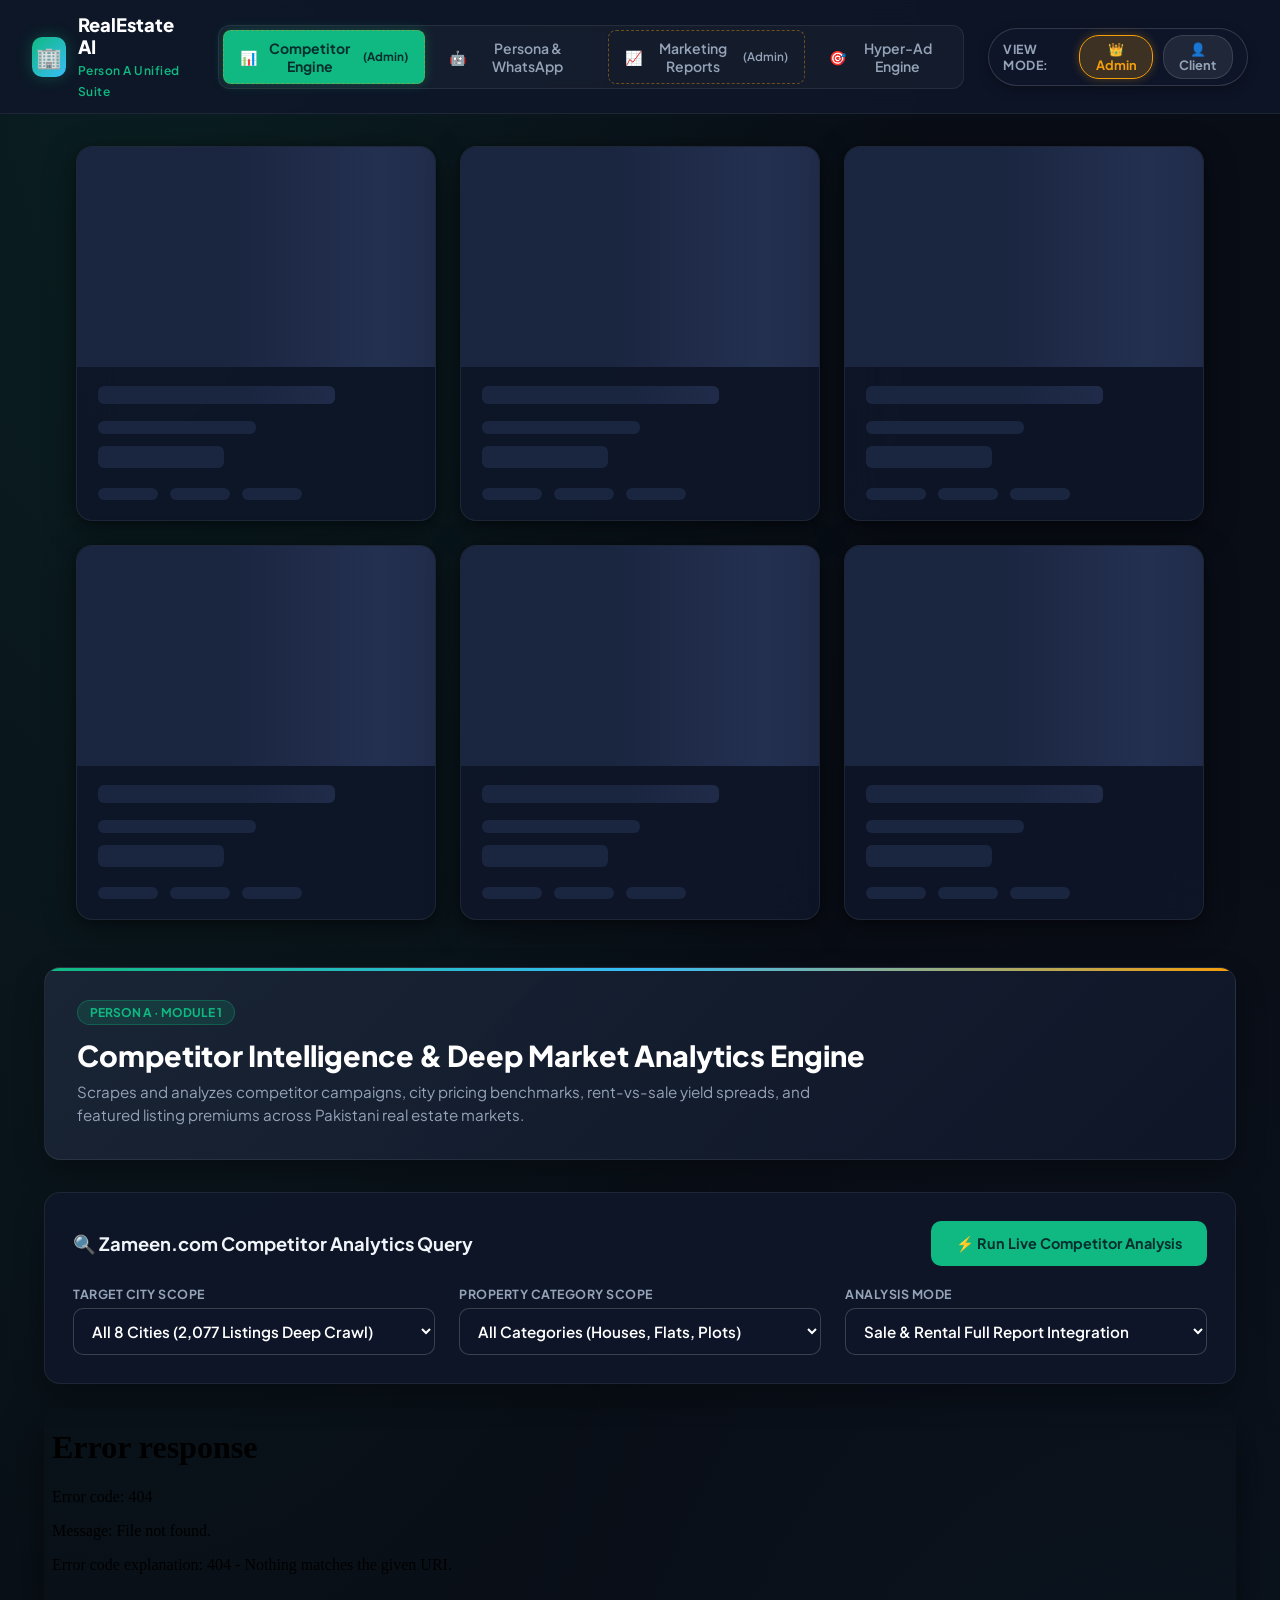
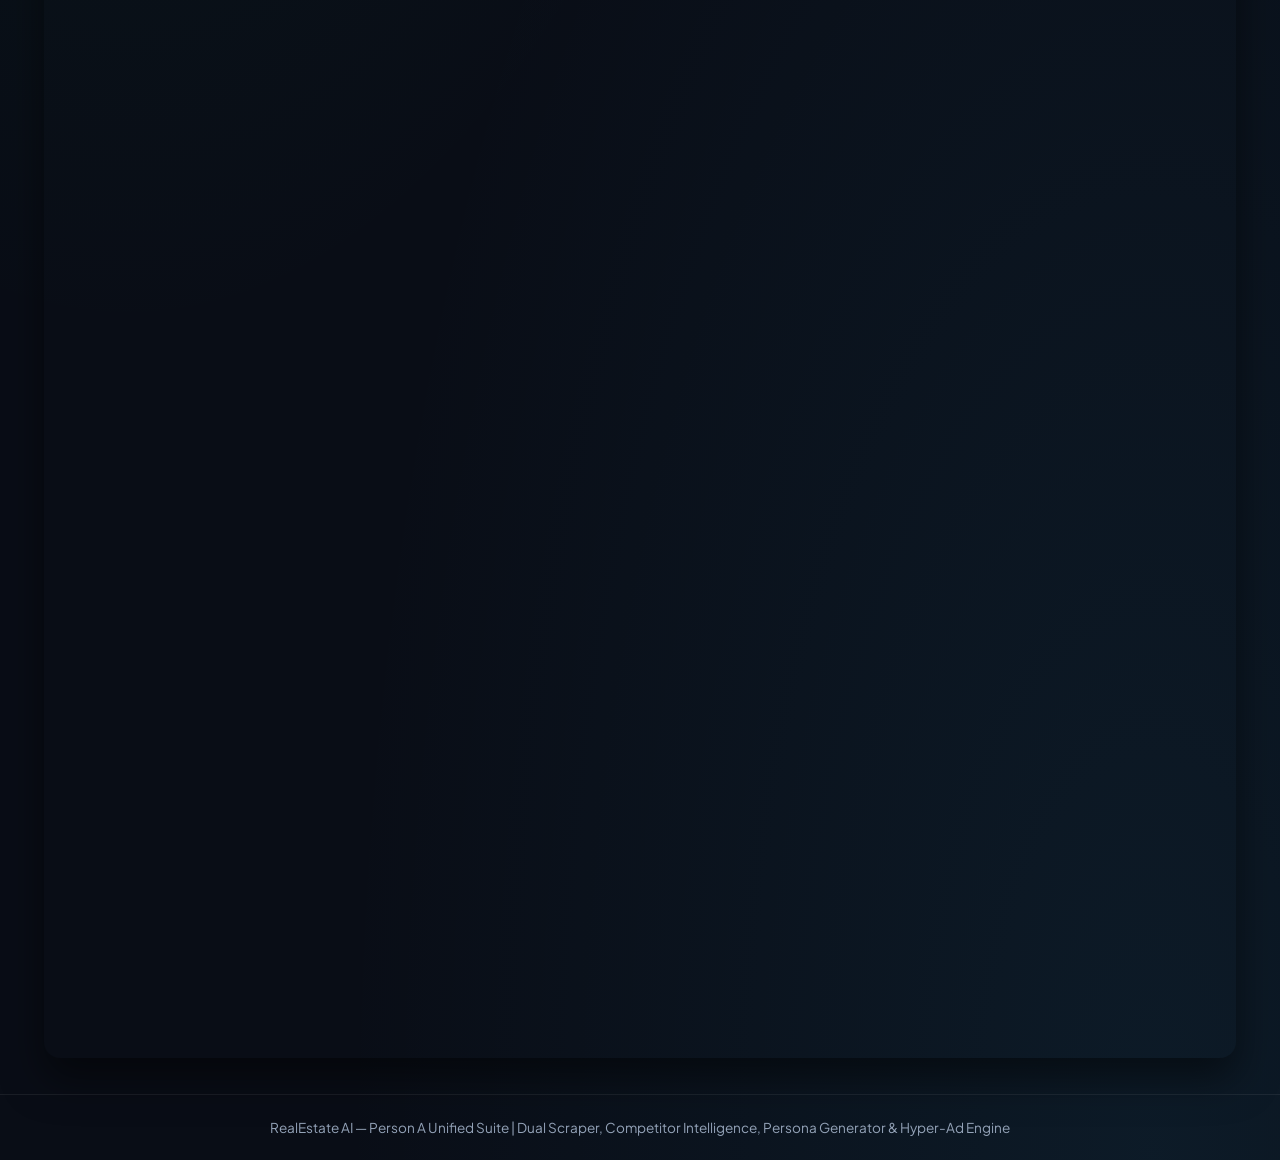
==== commit 9c300db0: "fix(mobile): lock html/body overflow-x and fix off-canvas slide overflow" ====
--- a/index.html
+++ b/index.html
@@ -33,6 +33,9 @@
 
     html {
       scroll-behavior: smooth;
+      overflow-x: hidden;
+      max-width: 100%;
+      width: 100%;
     }
 
     ::selection {
@@ -67,6 +70,10 @@
       min-height: 100vh;
       display: flex;
       flex-direction: column;
+      overflow-x: hidden;
+      max-width: 100%;
+      width: 100%;
+      position: relative;
     }
 
     /* TOP NAVBAR */
@@ -328,11 +335,103 @@
     }
 
     @media (max-width: 900px) {
-
       .grid-2,
       .grid-3,
       .grid-4 {
         grid-template-columns: 1fr;
+      }
+    }
+
+    /* ── MOBILE NAVBAR ──────────────────────────────────── */
+    @media (max-width: 768px) {
+      navbar {
+        flex-wrap: wrap;
+        padding: 0.7rem 1rem;
+        gap: 0.75rem;
+      }
+      .brand-text h1 { font-size: 1rem; }
+      .brand-text span { font-size: 0.68rem; }
+
+      /* Nav tabs: scroll horizontally */
+      .nav-tabs {
+        order: 3;
+        width: 100%;
+        overflow-x: auto;
+        -webkit-overflow-scrolling: touch;
+        scrollbar-width: none;
+        flex-wrap: nowrap;
+        border-radius: 10px;
+        padding: 3px;
+        justify-content: flex-start;
+      }
+      .nav-tabs::-webkit-scrollbar { display: none; }
+      .nav-tab {
+        padding: 7px 12px;
+        font-size: 0.78rem;
+        white-space: nowrap;
+        flex-shrink: 0;
+      }
+      .nav-tab small { display: none; }
+
+      /* Role switcher: compact */
+      .role-switcher {
+        order: 2;
+        padding: 4px 10px;
+        gap: 6px;
+      }
+      .role-label { display: none; }
+      .switch-btn {
+        padding: 4px 10px;
+        font-size: 0.72rem;
+      }
+
+      /* User auth badge: compact */
+      .user-auth-badge {
+        flex-wrap: wrap;
+        gap: 0.4rem;
+        font-size: 0.72rem;
+        order: 2;
+      }
+      .u-name { display: none; }
+
+      /* Main container */
+      .main-container {
+        margin: 1rem auto;
+        padding: 0 0.75rem;
+      }
+
+      /* Module banner */
+      .module-banner { padding: 1.25rem 1rem; }
+      .banner-title { font-size: 1.3rem; }
+      .banner-subtitle { font-size: 0.85rem; }
+
+      /* Card */
+      .card { padding: 1.25rem 1rem; }
+      .card-header {
+        flex-direction: column;
+        align-items: flex-start;
+        gap: 0.75rem;
+      }
+      .card-header .btn { width: 100%; justify-content: center; }
+
+      /* KPI cards: 2 columns on tablet */
+      .grid-4 { grid-template-columns: repeat(2, 1fr); }
+    }
+
+    @media (max-width: 480px) {
+      navbar { padding: 0.6rem 0.75rem; }
+      .brand-logo { width: 34px; height: 34px; font-size: 1.1rem; }
+
+      /* KPI cards: single column on small phone */
+      .grid-4 { grid-template-columns: 1fr; }
+
+      .module-banner { padding: 1rem 0.85rem; margin-bottom: 1.25rem; }
+      .banner-title { font-size: 1.15rem; }
+
+      /* HD Tour panel: full width on mobile */
+      #hdTourPanel {
+        width: 100%;
+        max-width: 100%;
       }
     }
 
@@ -580,8 +679,9 @@
     #hdTourPanel {
       position: fixed;
       top: 0;
-      right: -700px;
-      width: min(680px, 96vw);
+      right: 0;
+      width: min(680px, 100vw);
+      max-width: 100%;
       height: 100vh;
       background: #0f172a;
       border-left: 1px solid rgba(56, 189, 248, 0.25);
@@ -589,12 +689,17 @@
       z-index: 9001;
       display: flex;
       flex-direction: column;
-      transition: right 0.4s cubic-bezier(.16, 1, .3, 1);
+      transform: translateX(100%);
+      visibility: hidden;
+      pointer-events: none;
+      transition: transform 0.4s cubic-bezier(.16, 1, .3, 1), visibility 0.4s;
       overflow: hidden;
     }
 
     #hdTourPanel.open {
-      right: 0;
+      transform: translateX(0);
+      visibility: visible;
+      pointer-events: auto;
     }
 
     .hd-tour-header {
--- a/static/css/luxury_theme.css
+++ b/static/css/luxury_theme.css
@@ -27,7 +27,12 @@
 
 *, *::before, *::after { box-sizing: border-box; margin: 0; padding: 0; }
 
-html { scroll-behavior: smooth; }
+html {
+  scroll-behavior: smooth;
+  overflow-x: hidden;
+  max-width: 100%;
+  width: 100%;
+}
 
 ::selection { background: rgba(16, 185, 129, 0.3); color: #fff; }
 
@@ -45,6 +50,10 @@
   font-family: 'Plus Jakarta Sans', 'Inter', -apple-system, sans-serif;
   min-height: 100vh;
   -webkit-font-smoothing: antialiased;
+  overflow-x: hidden;
+  max-width: 100%;
+  width: 100%;
+  position: relative;
 }
 
 /* ── HERO SECTION ──────────────────────────────────────────────── */
@@ -53,12 +62,13 @@
   padding: 3.5rem 2rem 2rem;
   position: relative;
   overflow: hidden;
+  max-width: 100%;
 }
 .hero-section::before {
   content: '';
   position: absolute;
   top: -60px; left: 50%; transform: translateX(-50%);
-  width: 800px; height: 400px;
+  width: min(800px, 100vw); height: 400px;
   background: radial-gradient(ellipse, rgba(16,185,129,0.08) 0%, transparent 70%);
   pointer-events: none;
 }
@@ -519,7 +529,6 @@
   background: #10b981;
   transform: scale(1.3);
 }
-
 .img-count-badge {
   position: absolute;
   top: 10px;
@@ -535,3 +544,155 @@
   letter-spacing: 0.5px;
 }
 
+
+/* ═══════════════════════════════════════════════════════════════
+   MOBILE RESPONSIVE — Breakpoints: 768px · 480px · 380px
+   ═══════════════════════════════════════════════════════════════ */
+
+/* ── Tablet (≤ 900px) ─────────────────────────────────────── */
+@media (max-width: 900px) {
+  #propertyShowcase {
+    grid-template-columns: repeat(auto-fill, minmax(280px, 1fr));
+    padding: 0 1rem 2rem;
+    gap: 1rem;
+  }
+
+  .filter-bar {
+    padding: 0.85rem 1rem;
+    gap: 0.75rem;
+    border-radius: 14px;
+    margin: 0 1rem 1.2rem;
+  }
+
+  .hero-section {
+    padding: 2.5rem 1.2rem 1.5rem;
+  }
+
+  .hero-stats {
+    gap: 1.5rem;
+  }
+}
+
+/* ── Mobile (≤ 768px) ────────────────────────────────────── */
+@media (max-width: 768px) {
+
+  /* Property grid: single column on phone */
+  #propertyShowcase {
+    grid-template-columns: 1fr;
+    padding: 0 0.75rem 2rem;
+    gap: 1rem;
+    max-width: 100%;
+  }
+
+  /* Hero text scaling */
+  .hero-title {
+    font-size: clamp(1.45rem, 5vw, 2rem);
+  }
+  .hero-sub {
+    font-size: 0.88rem;
+    margin-bottom: 1.25rem;
+  }
+  .hero-stats {
+    gap: 1rem;
+    padding: 0 0.5rem;
+  }
+  .hero-stat .num { font-size: 1.2rem; }
+
+  /* Filter bar stacks vertically */
+  .filter-bar {
+    flex-direction: column;
+    align-items: stretch;
+    gap: 0.6rem;
+    padding: 0.85rem;
+    margin: 0 0.75rem 1rem;
+  }
+  .filter-bar select,
+  .filter-bar input[type="text"] {
+    min-width: 0;
+    width: 100%;
+    font-size: 0.88rem;
+    padding: 0.65rem 0.8rem;
+  }
+  .filter-bar .filter-btn {
+    width: 100%;
+    padding: 0.65rem 1rem;
+    font-size: 0.88rem;
+  }
+
+  /* Property card image: slightly shorter */
+  .property-card .img-wrap { height: 190px; }
+
+  /* Card content padding */
+  .property-card .content { padding: 1rem; }
+
+  /* Action buttons: full width stack on very small */
+  .property-card .actions {
+    flex-wrap: wrap;
+    gap: 0.45rem;
+  }
+  .property-card .actions .btn-details,
+  .property-card .actions .btn-contact {
+    flex: 1 1 calc(50% - 0.25rem);
+    min-width: 0;
+    font-size: 0.78rem;
+    padding: 0.55rem 0.4rem;
+  }
+  .property-card .actions .btn-whatsapp {
+    flex: 0 0 auto;
+    padding: 0.55rem 0.75rem;
+  }
+
+  /* Engagement row: wrap on small */
+  .engage-row {
+    flex-wrap: wrap;
+    gap: 0.4rem;
+  }
+  .like-btn, .rev-toggle-btn {
+    font-size: 0.78rem;
+    padding: 0.35rem 0.65rem;
+  }
+
+  /* Admin bars: smaller buttons */
+  .admin-btn {
+    font-size: 0.68rem;
+    padding: 0.35rem 0.4rem;
+  }
+
+  /* Slider arrows: always visible on touch */
+  .img-wrap .slider-arrow { opacity: 0.7; }
+}
+
+/* ── Small Mobile (≤ 480px) ─────────────────────────────── */
+@media (max-width: 480px) {
+
+  body { font-size: 15px; }
+
+  .hero-section { padding: 2rem 0.9rem 1.2rem; }
+  .hero-badge { font-size: 0.7rem; padding: 4px 10px; }
+  .hero-title { font-size: clamp(1.3rem, 6vw, 1.7rem); }
+  .hero-sub { font-size: 0.82rem; }
+  .hero-stats { flex-direction: row; justify-content: space-around; }
+  .hero-stat .num { font-size: 1.1rem; }
+  .hero-stat .lbl { font-size: 0.68rem; }
+
+  .filter-results-count { font-size: 0.78rem; padding: 0 0.75rem; }
+
+  .property-card .title { font-size: 0.9rem; }
+  .property-card .price { font-size: 1.05rem; }
+  .property-card .actions .btn-details,
+  .property-card .actions .btn-contact {
+    flex: 1 1 100%;
+  }
+
+  .review-panel { padding: 0.75rem; }
+  .rev-submit-btn { padding: 0.4rem 0.75rem; }
+}
+
+/* ── XS Mobile (≤ 380px) ────────────────────────────────── */
+@media (max-width: 380px) {
+  .hero-title { font-size: 1.25rem; }
+  .filter-bar { margin: 0 0.5rem 0.8rem; }
+  #propertyShowcase { padding: 0 0.5rem 1.5rem; }
+  .property-card .img-wrap { height: 170px; }
+  .spec-item { font-size: 0.72rem; }
+}
